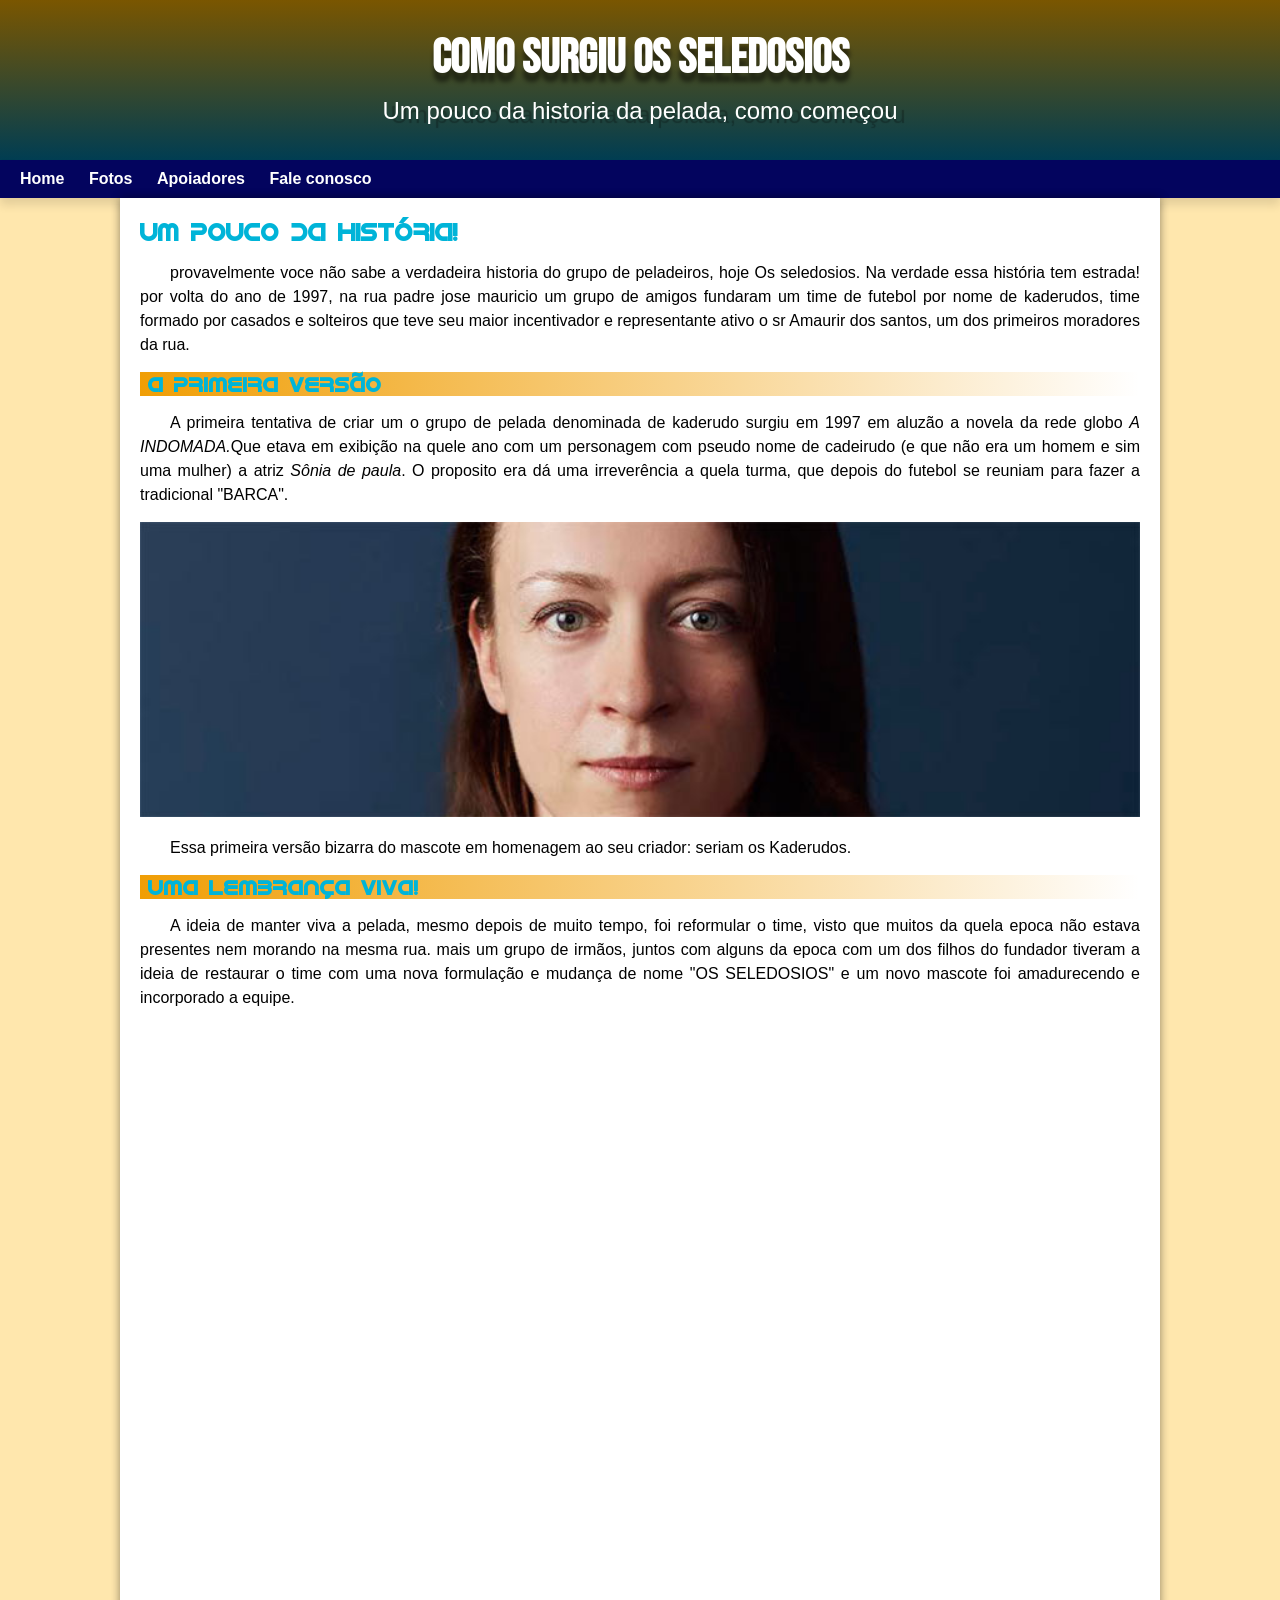
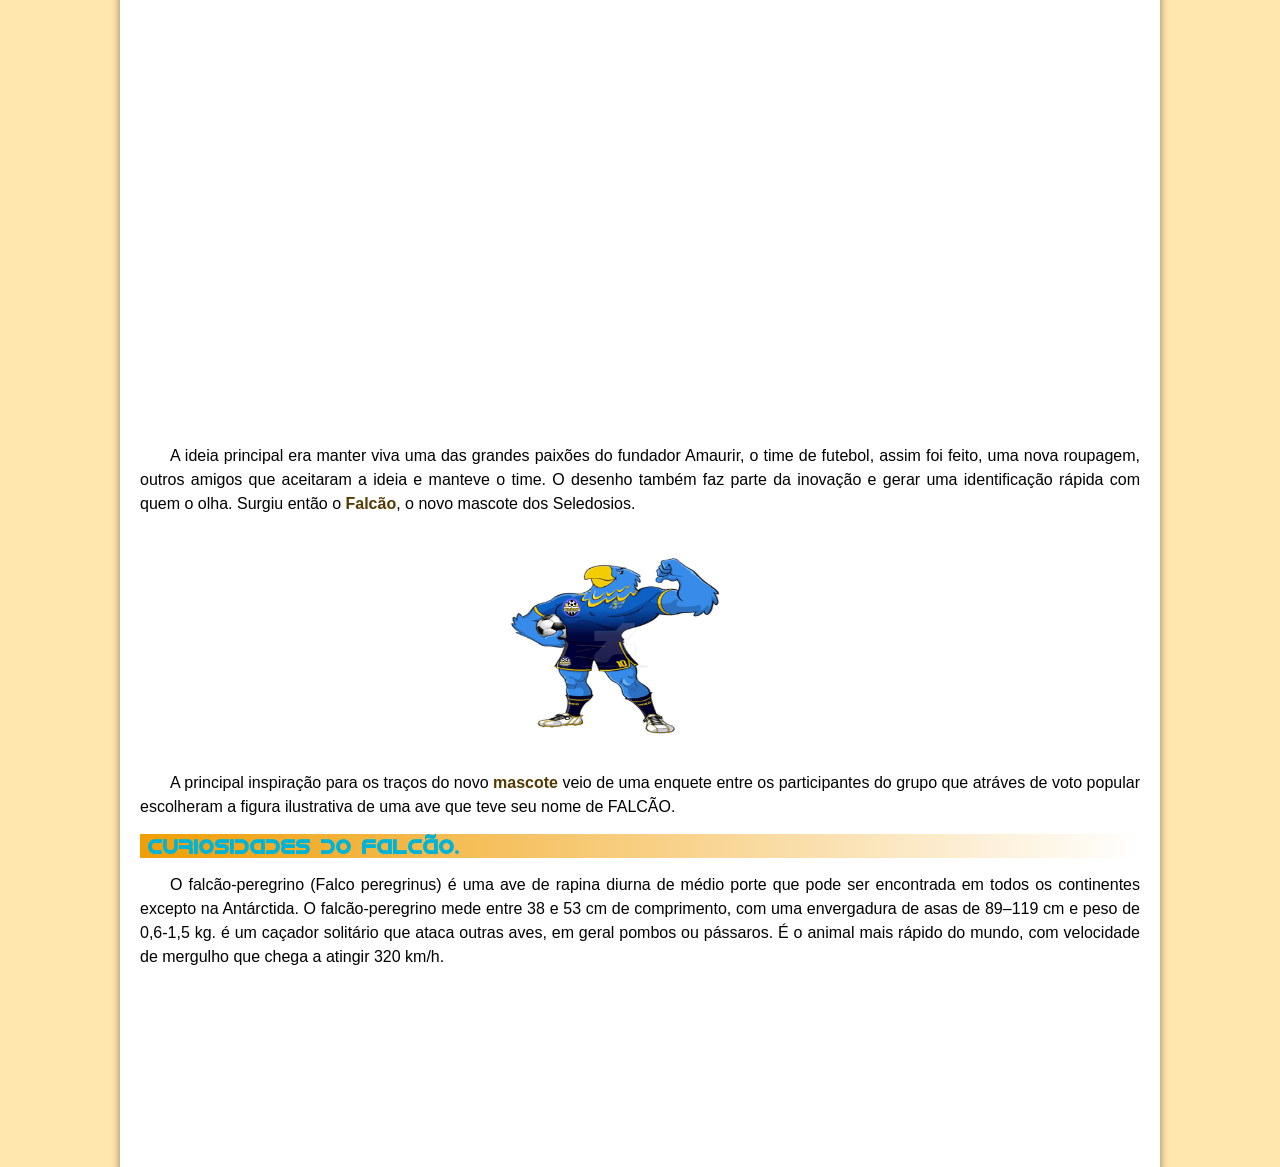
==== index.html @ 27843e2e "site auterado" ====
<!DOCTYPE html>
<html lang="pt-br">
<head> <!--CONFIGURAÇÃO DA PAGINA-->
    <meta charset="UTF-8">
    <meta http-equiv="X-UA-Compatible" content="IE=edge">
    <meta name="viewport" content="width=device-width, initial-scale=1.0">
    <title>Pelada Seledosio</title>
    <link rel="shortcut icon" href="imagens/mascote-ico (1).ico" type="image/x-icon">
    <link rel="stylesheet" href="estilo/style.css">
</head><!--fim-->

<body> <!--CORPO DO SISTE // CONTEUDO-->
    <header> <!--CABEÇALHO-->
        <h1>Como Surgiu os Seledosios</h1>
        <p>Um pouco da historia da pelada, como começou</p>
    </header> <!--FIM-->
    <nav> <!--MENU DE NAVEGAÇÃO-->
        <a href="#">Home</a>
        <a href="fotos.html">Fotos</a>
        <a href="apoiadores.html">Apoiadores</a>
        <a href="#">Fale conosco</a>
    </nav> <!--FIM-->

    <main> <!--CONTEUDO-->
        <article> <!--ARTIGOS-->
            <h1>
                Um pouco da História!
            </h1>

            <p>
                provavelmente voce não sabe a verdadeira historia do grupo de peladeiros, hoje  Os seledosios.
                Na verdade essa história tem estrada! por volta do ano de 1997, na rua padre jose mauricio
                um grupo de amigos fundaram um time de futebol por nome de kaderudos, time formado por casados e solteiros  que teve seu maior incentivador  e representante ativo
                o sr Amaurir dos santos, um dos primeiros moradores da rua.
            </p>

            
            <h2>A primeira versão</h2>
            
            <p>
                 A primeira tentativa de criar um o grupo de pelada denominada de kaderudo surgiu em 1997 em aluzão a novela da rede globo <em>A INDOMADA.</em>Que etava em exibição na quele ano com um personagem com pseudo nome de cadeirudo (e que não era um homem e sim uma mulher) a atriz <em>Sônia de paula</em>. O proposito era dá uma irreverência a quela turma, que depois do futebol se reuniam para fazer a tradicional "BARCA".    
            </p>
            

                <picture>
                    <source media="(max-width: 470px)" srcset="imagens/irina-blok-pq.jpg">
                    <img src="imagens/irina-blok.jpg" alt="primeiro mascotes do Android">
                <picture>
            
            <p>
                Essa primeira versão bizarra do mascote em homenagem ao seu criador: seriam os Kaderudos.
            </p>
            
            <h2>Uma lembrança viva!</h2>
            
            <p>
                A ideia de manter viva a pelada, mesmo depois de muito tempo, foi reformular o time, visto que muitos da quela epoca não estava presentes nem morando na mesma rua. mais um grupo de irmãos, juntos com alguns da epoca com um dos filhos do fundador tiveram a ideia de restaurar o time com uma nova formulação e mudança de nome "OS SELEDOSIOS" e um novo mascote foi amadurecendo e incorporado a equipe.
            </p>
            <div>
                <picture>
                    <source media="(max-width:470px)" srcset="imagens/seledosio-qnd.png">
                    <img src="imagens/teodosio-pq.jpg" alt="irina">
                </picture>
            </div>  
            
            <p>
                A ideia principal  era manter viva uma das grandes paixões do fundador Amaurir, o time de futebol, assim foi feito, uma nova roupagem, outros amigos que aceitaram a ideia e manteve o time. O desenho também faz parte da inovação e  gerar uma identificação rápida com quem o olha. Surgiu então o <strong>Falcão</strong>, o novo mascote dos Seledosios.
            </p>
            
            <img src="imagens/mascote-sele.png" class="pequena" alt="mascote-sele">
            
            <p>
                A principal inspiração para os traços do novo <strong>mascote</strong> veio de uma enquete entre os participantes do grupo que atráves de voto popular escolheram a figura ilustrativa de uma ave que teve seu nome de FALCÃO.
            </p> 
            <h2>Curiosidades do falcão.</h2>
            <p>
                O falcão-peregrino (Falco peregrinus) é uma ave de rapina diurna de médio porte que pode ser encontrada em todos os continentes excepto na Antárctida. 
                O falcão-peregrino mede entre 38 e 53 cm de comprimento, com uma envergadura de asas de 89–119 cm e peso de 0,6-1,5 kg. é um caçador solitário que ataca outras aves, em geral pombos ou pássaros. É o animal mais rápido do mundo, com velocidade de mergulho que chega a atingir 320 km/h. 
            </p>
            
            
            
            <iframe width="560" height="315" src="https://www.youtube.com/embed/T4va0UCrXNA" title="YouTube video player" frameborder="0" allow="accelerometer; autoplay; clipboard-write; encrypted-media; gyroscope; picture-in-picture" allowfullscreen></iframe>
             
            <aside>
            
                <h1>
                    Curiosidades do futebol
                </h1> 
                <h2>Bola feita com bexiga de boi</h2>
                <p>
                    A primeira bola de futebol foi feita de couro curtido (capotão), e a câmara de ar era uma <strong>bexiga de boi</strong>. Em 1958, a bexiga deu lugar à câmara de ar de borracha, mas, em dias chuvosos, as bolas encharcavam-se, chegando a pesar o dobro. Em 1994, as bolas começaram a ficar mais leves, graças à presença de polímeros. O <abbr title="polímero que forma um material sólido com textura similar à espuma">poliuretano</abbr> foi usado como revestimento e, nas camadas internas , empregou-se o <abbr title="resina termoplástica dura">poliestireno</abbr>, enquanto as câmaras eram de <abbr title="dispersão estável (emulsão) de micropartículas poliméricas em meio aquoso, e pode ser natural ou sintético.">látex</abbr>.  
                </p>
                <h2>Jogadores e seus apelidos.</h2>
                <ul>
                    <li><abbr title="chevrolet ">Luiz pereira</abbr></li>
                    <li><abbr title="Divino">Ademir da Guia</abbr></li>
                    <li><abbr title="Galinho de Quintino">Zico</abbr></li>
                    <li><abbr title="Animal">Edmundo</abbr></li>
                    <li><abbr title="Canhão da vila">Pepe</abbr></li>
                    <li><abbr title="Diamante negro">Leônidas</abbr></li>
                    <li><abbr title="Filho do vento">Euller</abbr></li>
                    <li><abbr title="Doutor">Socrátes</abbr></li>
                    <li><abbr title="Patada atomica">Rivelino</abbr></li>
                    <li><abbr title="Capetinha">Edilson</abbr></li>
                    
                </ul>
                <h2>Jogadores e suas jogadas geniais!</h2>
                <iframe width="560" height="315" src="https://www.youtube.com/embed/UegpIvWASQo" title="YouTube video player" frameborder="0" allow="accelerometer; autoplay; clipboard-write; encrypted-media; gyroscope; picture-in-picture" allowfullscreen></iframe>
                
               
                
                <p>
                    Acesse aqui o site <a href="https://www.torcedores.com/noticias/2020/06/10-jogadores-apelidos-inesqueciveis" target="_blak">torcedores.com</a> e conheça mais da historia dos melhores jogadores de todos os tempos do mundo futebolistico.
                </p>
            </aside>
            
            
                <p>
                    <strong>Então é isso! Espero que você tenha gostado do nosso artigo com essa curiosidade sobre o maior espetaculo da terra!.</strong>
                </p>  
        </article> <!--fim do artigo-->
    </main><!--fim do gonteudo-->
    <footer>
        <p>Site criado por: <a href="https://www.worldteotec.com/" target="`blak">World tec</a> para o <a href="http:/www.youtube.com/channel/UCQqxROdVNsPjUwVyfIh0mWg" target="_blak">canal world teo tec</a></p>
       
    </footer>
</body>
</html>
---- estilo/style.css ----
@charset "UTF-8";
@import url('https://fonts.googleapis.com/css2?family=Bebas+Neue&display=swap');
@font-face{
    font-family: 'Android';
    src:url('../fontes/idroid.otf') format('opentype');
    font-weight: normal;
}

:root{
    --cor0: #FFE7AD;
    --cor1: #f09e05;
    --cor2: #7A5600;
    --cor3: #523A00;
    --cor4: #00B4D8;
    --cor5: #003D52;
    --cor6: #03045E;

    --font-padrao: Arial, verdana, Helvetica, sans-serif;
    --font-destaque: 'Bebas neue', cursive;
    --font-android: 'Android', cursive;
}
   /* CONFIGURAÇÕES GLOBAIS*/
*{
    padding: 0;
    margin: 0;
}

body{
    background-color: var(--cor0);
    font-family: var(--font-padrao);
}

main p{
    margin: 15px 0px;
    text-align: justify;    
}
/* FIM DAS CONFIG.*/

/*config. header*/
header{
    background-image: linear-gradient(to bottom, var(--cor2), var(--cor5));
    min-height: 130px;
    text-align: center;
    padding-top: 30px;
   
}

header > h1{
    font-size: 3em;
    color:white;
    margin-bottom: 10px;
    font-family: var(--font-destaque);
    text-shadow:0px 9px 4px rgba(0, 0, 0, 0.473);
      
}
header >p{
    font-family: var(--font-padrao);
    color: white;
    font-size: 1.5em;
    max-width: 700px;
    padding-right: 10px;
    padding-left: 10px;
    margin: auto; 
    text-shadow:8px 4px 1px rgba(0, 0, 0, 0.274);
}

/* fim do header*/


/* CONFIG. MENU NAVEGAÇÃO*/
nav{
    background-color: var(--cor6);
    padding: 10px;
    box-shadow: 0px 7px 9px rgba(0, 0, 0, 0.11);

}

nav > a{
    color: white;
    padding: 10px;
    text-decoration: none;
    font-weight: bold;
    transition-duration:1s ;
}

nav > a:hover{
    background-color: var(--cor1);
    color: var(--cor5);
    border-radius: 10px;

}
/*fim do nav*/


/*CONFIG. MAIN*/
main{
    background-color: white;
    border-bottom-left-radius:10px ;
    border-bottom-right-radius:10px ;
    min-width: 260px;
    margin-bottom: 30px;
    padding: 20px;
    max-width: 1000px;
    margin: auto;
    box-shadow: 0px 0px 10px rgba(0, 0, 0, 0.438);
}

main  h1{
    color: var(--cor4);
    font-family: var(--font-android);
}

main h2{
    font-family: var(--font-android);
    color: var(--cor4);
    font-size: 1.3em;
    background-image: linear-gradient(to right, var(--cor1), transparent);
    text-indent: 8px;
}

main p{
    margin: 15px 0px;
    text-align: justify;
    text-indent: 30px;
    font-size: 1em;
    line-height: 1.5em;
}

main strong{
    color: var(--cor3);
    font-weight: bold;
    
}
main a{
    font-weight: bold;
    text-decoration: none;
    background-color: var(--cor1);
    color: var(--cor5);
}

main a:hover{
    text-decoration: underline;
    color: var(--cor3);
}
main img{
    width:100%
}

main img.pequena{
    max-width: 400px;
    display: block;
    margin: auto;
}
/*##### FIM DO MAIN  ####*/
footer{
    background-color: var(--cor4);
    color: white;
}
/* slider*/

.galeria{
    margin:auto;
    width: 400px;
    height: 400px;
    position: relative;
    overflow: hidden;
}
.foto{
    position: absolute;
    opacity: 0;
    animation-name: animacao;
    animation-duration:20s;
    animation-iteration-count:infinite ;
}
@keyframes animacao {
    25%{
       opacity: 1; 
       transform:scale(1.1,1.1);
    }
    50%{
        opacity: 0;
    }
}

.foto:nth-child(1){
    animation-delay: 0s;
}
.foto:nth-child(2){
    animation-delay: 5s;
}
.foto:nth-child(3){
    animation-delay: 10s;
}
.foto:nth-child(4){
    animation-delay: 15s;
}
.foto:nth-child(5){
    animation-delay: 20s;
}
.cards{
    width: 100%;
    display: block;
    background-color: #eeea;
    padding-bottom: 10px;  
}
.cards .container{
    display: grid;
    grid-template-columns:repeat(auto-fit, minmax(250px, 1fr));
    column-gap:30px;
    row-gap: 10px;
    padding:20px 30px;
    
}

.cards .container figure{
    padding: 10px;
    background-color: #fff;
    transition: .2s;
    cursor: pointer;
}
.cards .container figure:hover{
    box-shadow: 0px 0px 20px -5px rgba(0,0,0,.4);
    margin-top: -3px;
}
.fotos{
    padding: 10px;
    width: auto;
    height: 80px;
}

.cards .container figure img{
    width: 100%;
}

.cards .container figure figcaption{
    font-size: 1.5rem;
    color: #888;
    text-align: center;
    font-weight: bold;
    margin-top: 20px;
}

.cards .container figure p{
    text-align: center;
    font-size: 1.1rem;
    line-height:30px;
    color:#999 ;
    padding: 20px;
}

.cards .container figure:hover{
    box-shadow: 0px 0px 20px -5px rgba(0,0,0,.4);
    margin-top: -3px;
}

.cards .container figure a{
    display:block;
    width: 100px;
    min-width: 100px;
    margin: 15px auto;
    color: #666;
    font-weight: bold;
    background-image: linear-gradient(-10deg, #ddd, #fff,#ddd);
    padding:10px 15px;
    text-align: center;
    border-radius: 30px;
    text-decoration: none;
    border: .5px solid #ddd;
}
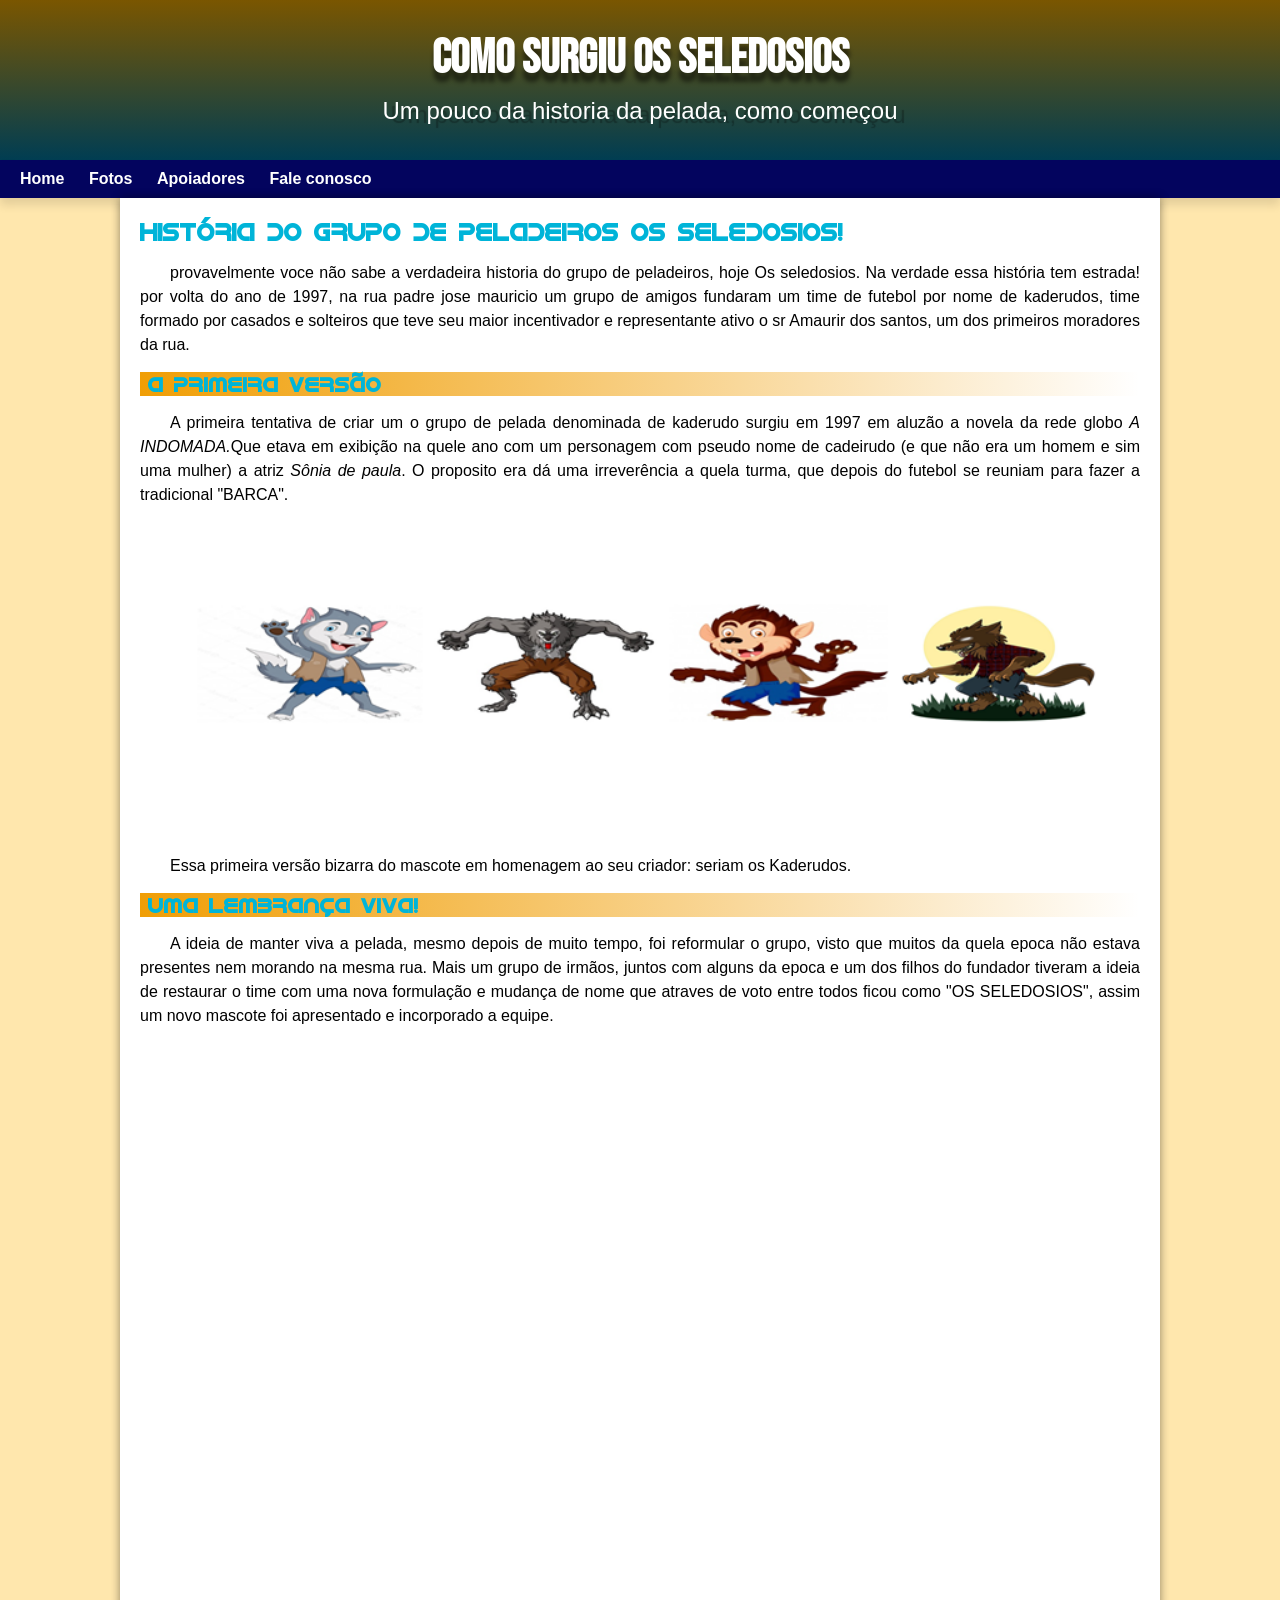
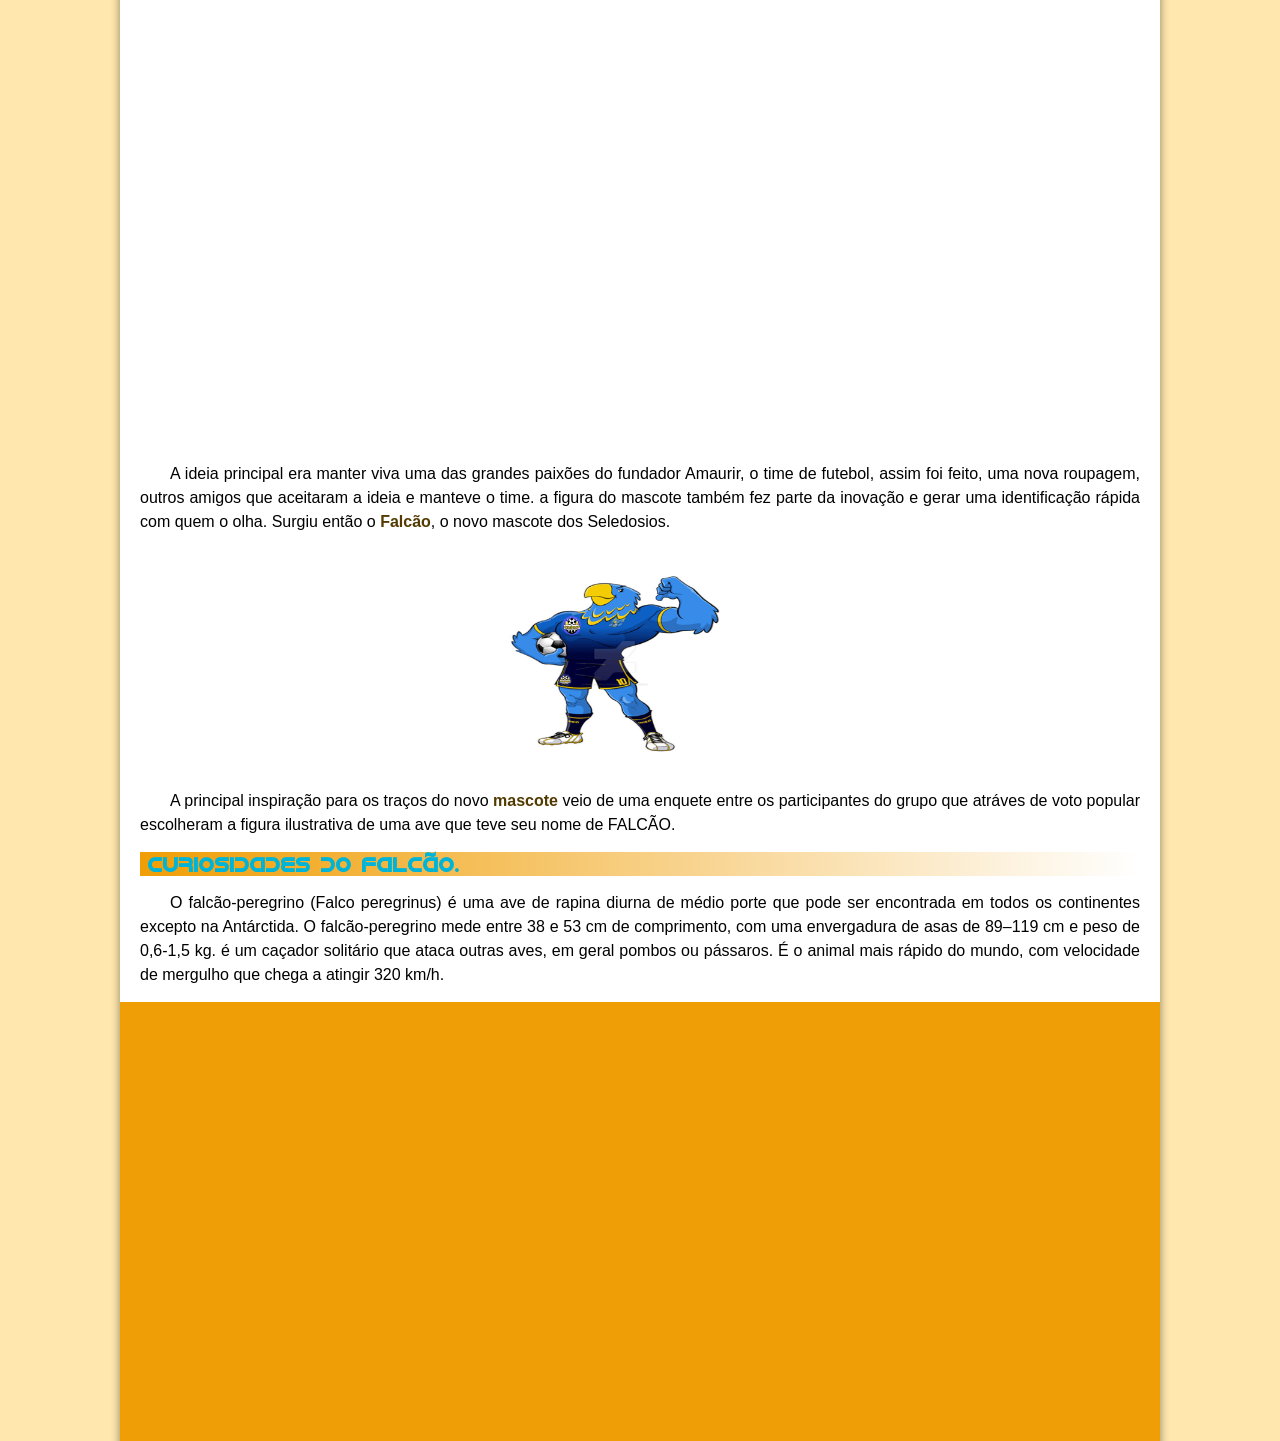
==== commit 86f3b654: "site alterado" ====
--- a/index.html
+++ b/index.html
@@ -24,7 +24,7 @@
     <main> <!--CONTEUDO-->
         <article> <!--ARTIGOS-->
             <h1>
-                Um pouco da História!
+                História do grupo de peladeiros os seledosios!
             </h1>
 
             <p>
@@ -43,8 +43,8 @@
             
 
                 <picture>
-                    <source media="(max-width: 470px)" srcset="imagens/irina-blok-pq.jpg">
-                    <img src="imagens/irina-blok.jpg" alt="primeiro mascotes do Android">
+                    <source media="(max-width: 600px)" srcset="imagens/mascote430x500-pgn.png">
+                    <img src="imagens/mascote.png" alt="primeiro mascotes caderudo">
                 <picture>
             
             <p>
@@ -54,17 +54,17 @@
             <h2>Uma lembrança viva!</h2>
             
             <p>
-                A ideia de manter viva a pelada, mesmo depois de muito tempo, foi reformular o time, visto que muitos da quela epoca não estava presentes nem morando na mesma rua. mais um grupo de irmãos, juntos com alguns da epoca com um dos filhos do fundador tiveram a ideia de restaurar o time com uma nova formulação e mudança de nome "OS SELEDOSIOS" e um novo mascote foi amadurecendo e incorporado a equipe.
+                A ideia de manter viva a pelada, mesmo depois de muito tempo, foi reformular o grupo, visto que muitos da quela epoca não estava presentes nem morando na mesma rua. Mais um grupo de irmãos, juntos com alguns da epoca e um dos filhos do fundador tiveram a ideia de restaurar o time com uma nova formulação e mudança de nome que atraves de voto entre todos ficou como "OS SELEDOSIOS", assim um novo mascote foi apresentado e incorporado a equipe.
             </p>
             <div>
                 <picture>
                     <source media="(max-width:470px)" srcset="imagens/seledosio-qnd.png">
-                    <img src="imagens/teodosio-pq.jpg" alt="irina">
+                    <img src="imagens/seledosio-pq.jpg" alt="irina">
                 </picture>
             </div>  
             
             <p>
-                A ideia principal  era manter viva uma das grandes paixões do fundador Amaurir, o time de futebol, assim foi feito, uma nova roupagem, outros amigos que aceitaram a ideia e manteve o time. O desenho também faz parte da inovação e  gerar uma identificação rápida com quem o olha. Surgiu então o <strong>Falcão</strong>, o novo mascote dos Seledosios.
+                A ideia principal  era manter viva uma das grandes paixões do fundador Amaurir, o time de futebol, assim foi feito, uma nova roupagem, outros amigos que aceitaram a ideia e manteve o time. a figura do mascote também fez parte da inovação e  gerar uma identificação rápida com quem o olha. Surgiu então o <strong>Falcão</strong>, o novo mascote dos Seledosios.
             </p>
             
             <img src="imagens/mascote-sele.png" class="pequena" alt="mascote-sele">
@@ -80,7 +80,9 @@
             
             
             
-            <iframe width="560" height="315" src="https://www.youtube.com/embed/T4va0UCrXNA" title="YouTube video player" frameborder="0" allow="accelerometer; autoplay; clipboard-write; encrypted-media; gyroscope; picture-in-picture" allowfullscreen></iframe>
+            <div class="video">
+                <iframe width="560" height="315" src="https://www.youtube.com/embed/T4va0UCrXNA" title="YouTube video player" frameborder="0" allow="accelerometer; autoplay; clipboard-write; encrypted-media; gyroscope; picture-in-picture" allowfullscreen></iframe>
+            </div>
              
             <aside>
             
--- a/estilo/style.css
+++ b/estilo/style.css
@@ -151,10 +151,56 @@
     display: block;
     margin: auto;
 }
+div.video{
+    background-color: var(--cor1);
+    padding: 20px;
+    padding-bottom: 56.5%;
+    position: relative;margin: 0px -20px 30px -20px;
+    
+}
+
+div.video iframe{
+    position: absolute;
+    top: 5%;
+    left:5%;
+    width: 90%;
+    height: 90%;
+}
 /*##### FIM DO MAIN  ####*/
+aside{
+    background-color: var(--cor2);
+    padding: 10px;
+    border-radius: 10px;
+    box-shadow: 3px 3px 8px rgba(0, 0, 0, 0.500);
+}
+aside h3{
+    background-color: var(--cor4);
+    color: white;
+    padding: 10px;
+    margin: -10px -10px 0px 0px;   
+}
+aside ul{
+    list-style-type: '\2714\00a0\00a0';
+    list-style-position: inside;
+    columns: 2;
+}
 footer{
     background-color: var(--cor4);
     color: white;
+    text-align: center;
+    font-size: 1em;
+    padding: 5px;
+
+}
+
+footer a{
+    color: white;
+    font-weight: bolder;
+    text-decoration: none;
+}
+footer a:hover{
+    text-decoration: underline;
+    color: var(--cor5);   
 }
 /* slider*/
 
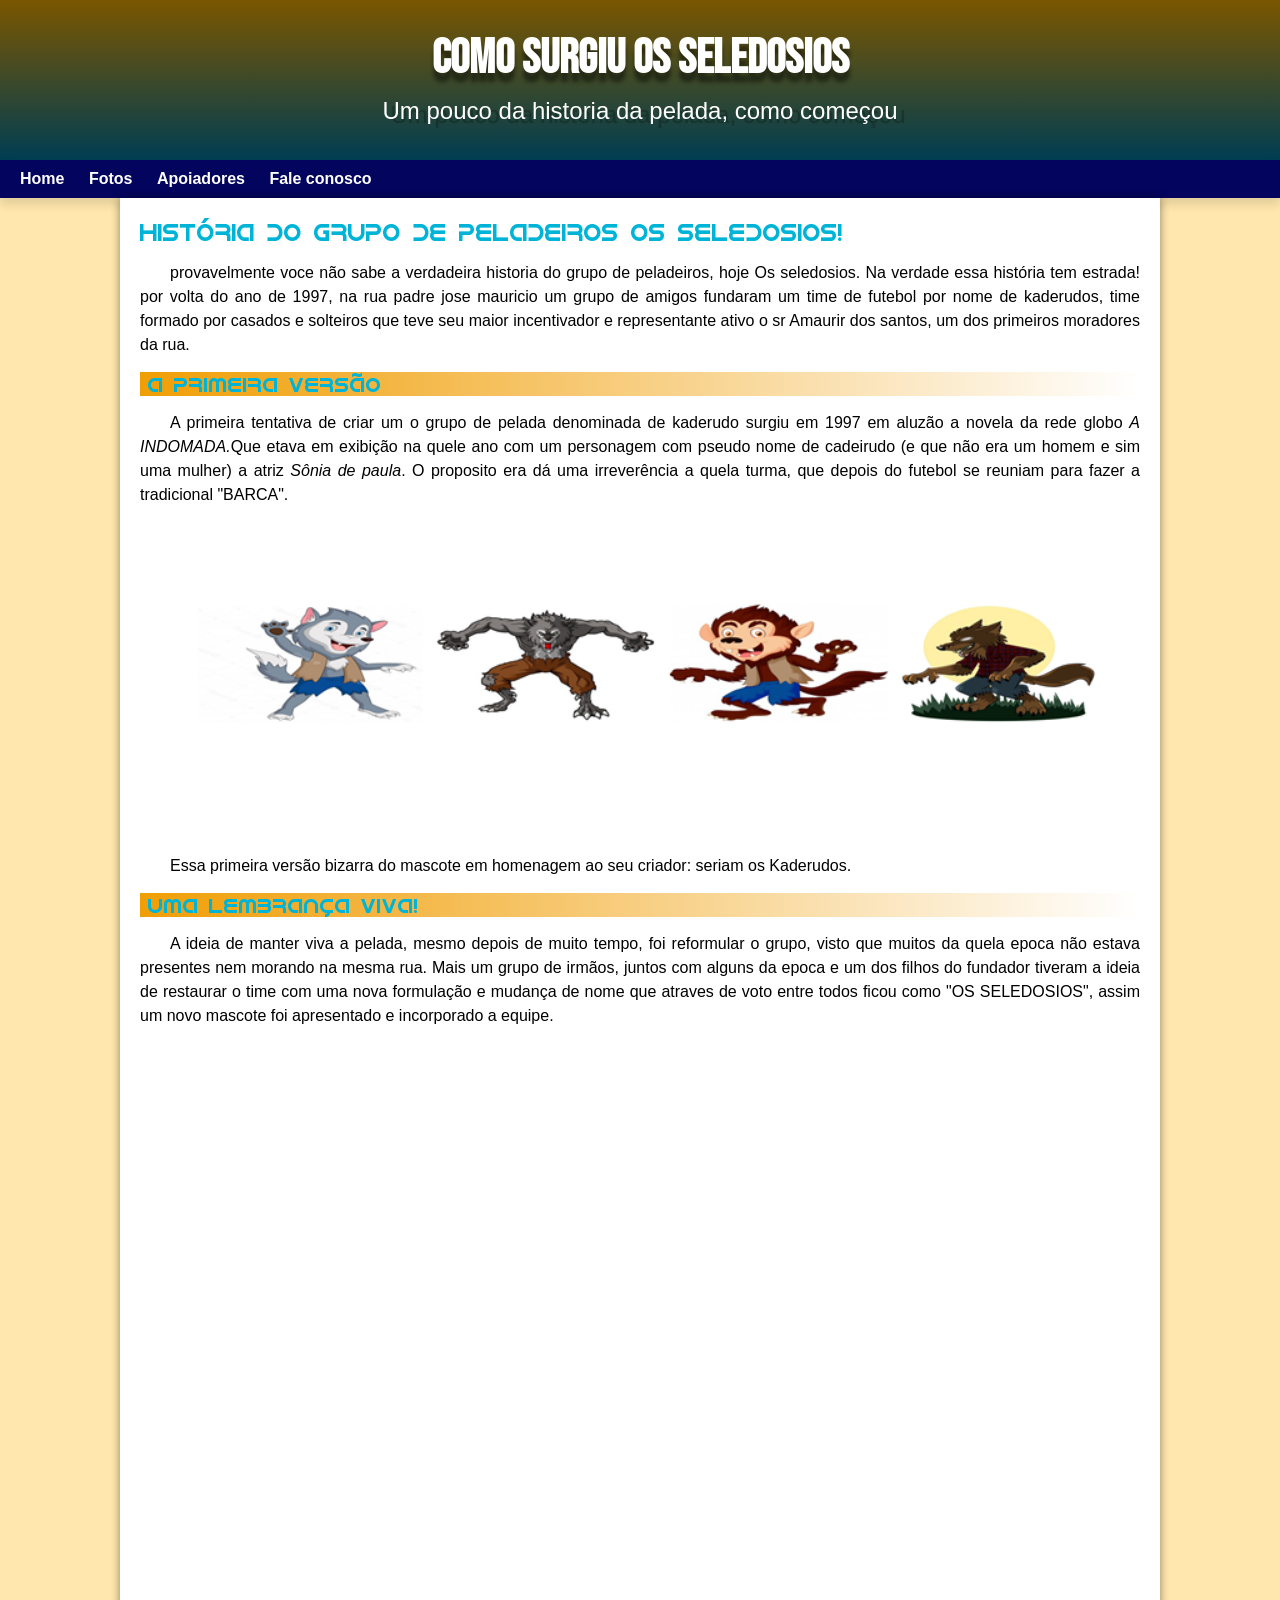
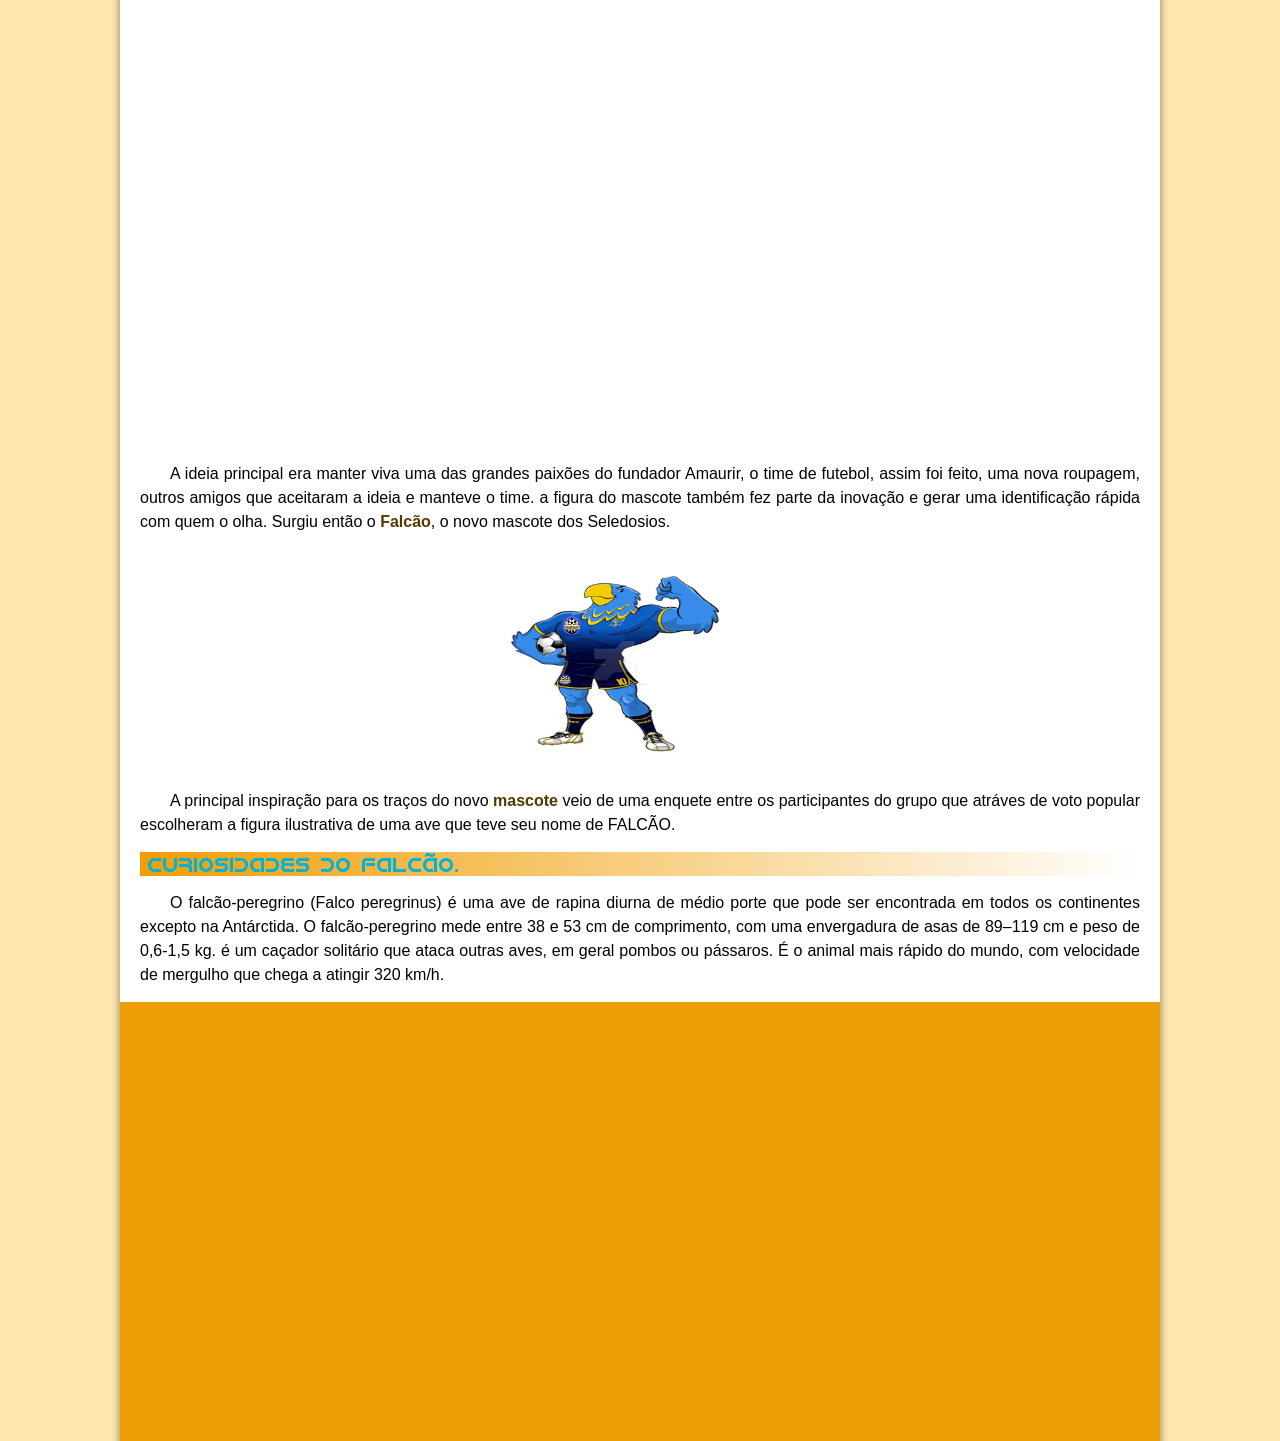
==== commit 5c3ccc2c: "site alterado" ====
--- a/index.html
+++ b/index.html
@@ -58,7 +58,7 @@
             </p>
             <div>
                 <picture>
-                    <source media="(max-width:470px)" srcset="imagens/seledosio-qnd.png">
+                    <source media="(max-width:600px)" srcset="imagens/seledosio-qnd.png">
                     <img src="imagens/seledosio-pq.jpg" alt="irina">
                 </picture>
             </div>  
@@ -108,7 +108,10 @@
                     
                 </ul>
                 <h2>Jogadores e suas jogadas geniais!</h2>
-                <iframe width="560" height="315" src="https://www.youtube.com/embed/UegpIvWASQo" title="YouTube video player" frameborder="0" allow="accelerometer; autoplay; clipboard-write; encrypted-media; gyroscope; picture-in-picture" allowfullscreen></iframe>
+
+                <div>
+                    <iframe width="560" height="315" src="https://www.youtube.com/embed/UegpIvWASQo" title="YouTube video player" frameborder="0" allow="accelerometer; autoplay; clipboard-write; encrypted-media; gyroscope; picture-in-picture" allowfullscreen></iframe>
+                </div>
                 
                
                 
--- a/estilo/style.css
+++ b/estilo/style.css
@@ -108,10 +108,13 @@
 main  h1{
     color: var(--cor4);
     font-family: var(--font-android);
+    font-weight: normal;
+
 }
 
 main h2{
     font-family: var(--font-android);
+    font-weight: normal;
     color: var(--cor4);
     font-size: 1.3em;
     background-image: linear-gradient(to right, var(--cor1), transparent);
@@ -155,7 +158,8 @@
     background-color: var(--cor1);
     padding: 20px;
     padding-bottom: 56.5%;
-    position: relative;margin: 0px -20px 30px -20px;
+    position: relative;
+    margin: 0px -20px 30px -20px;
     
 }
 
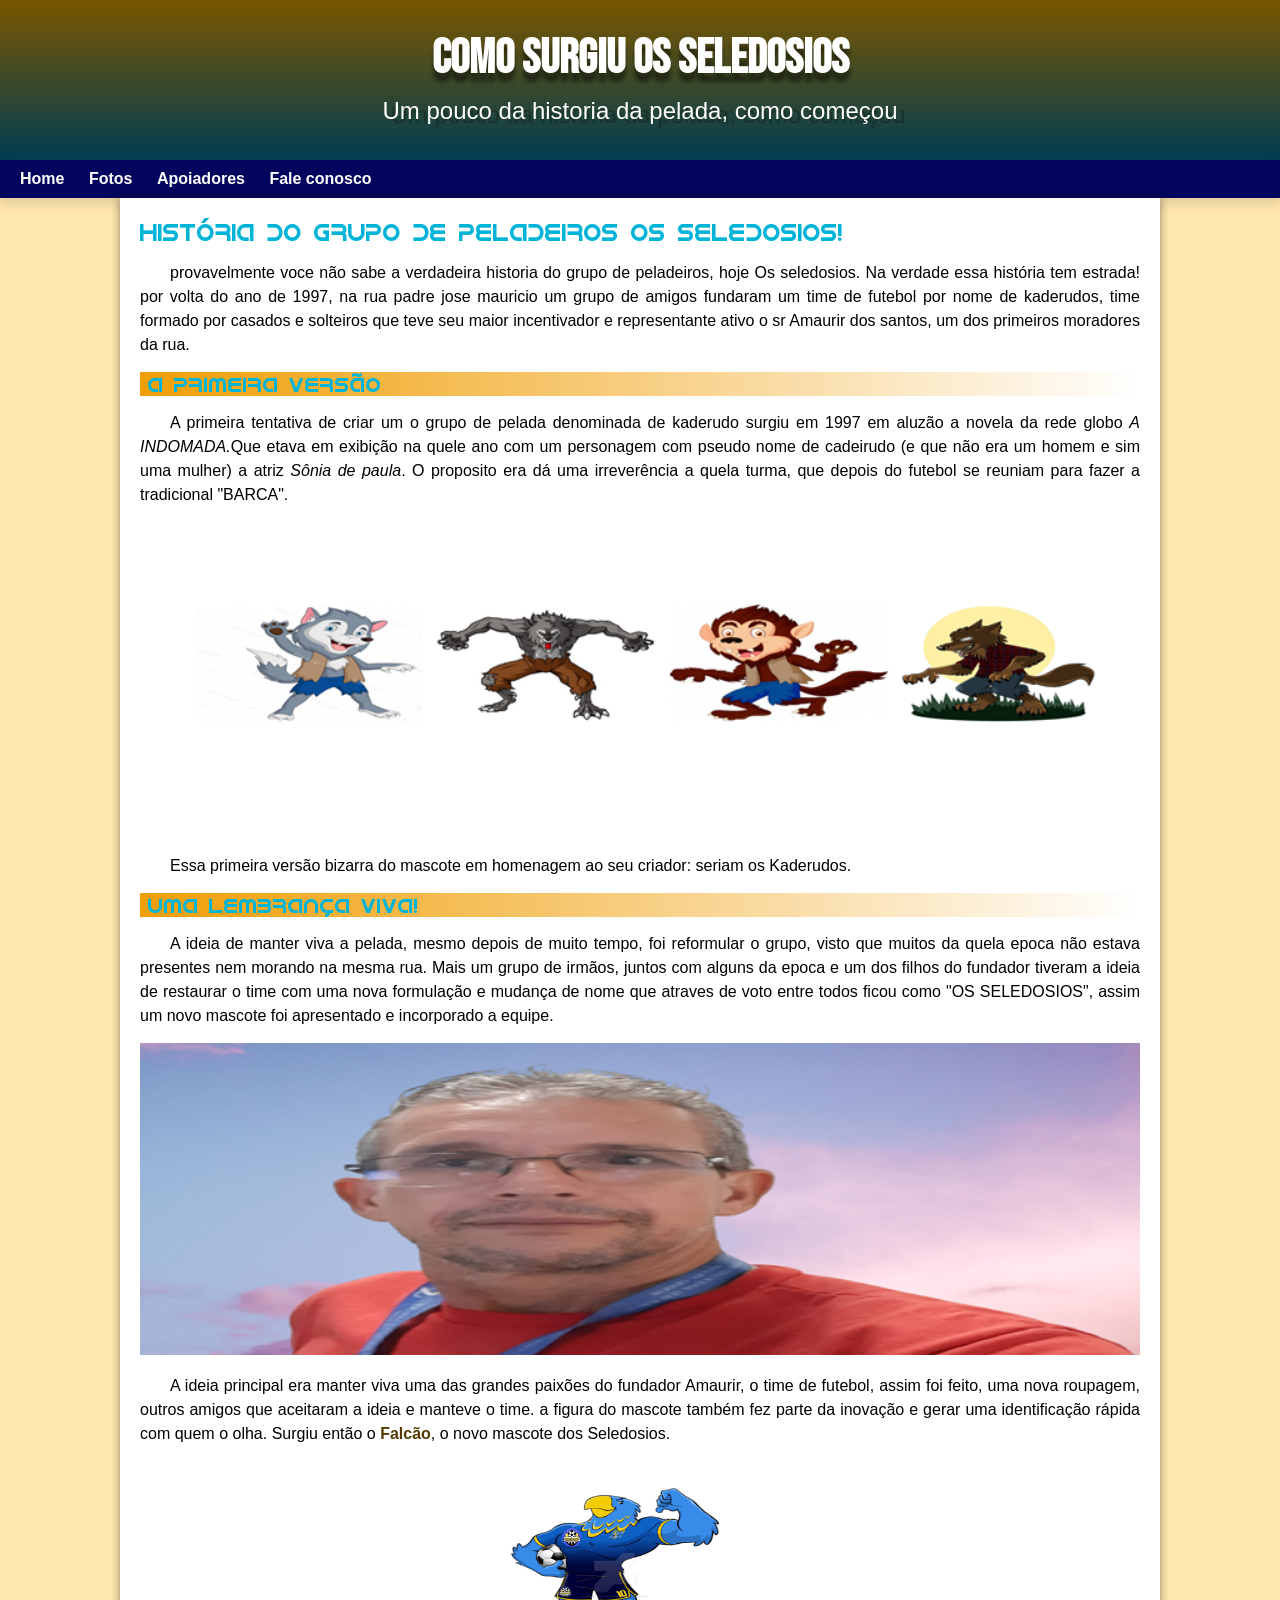
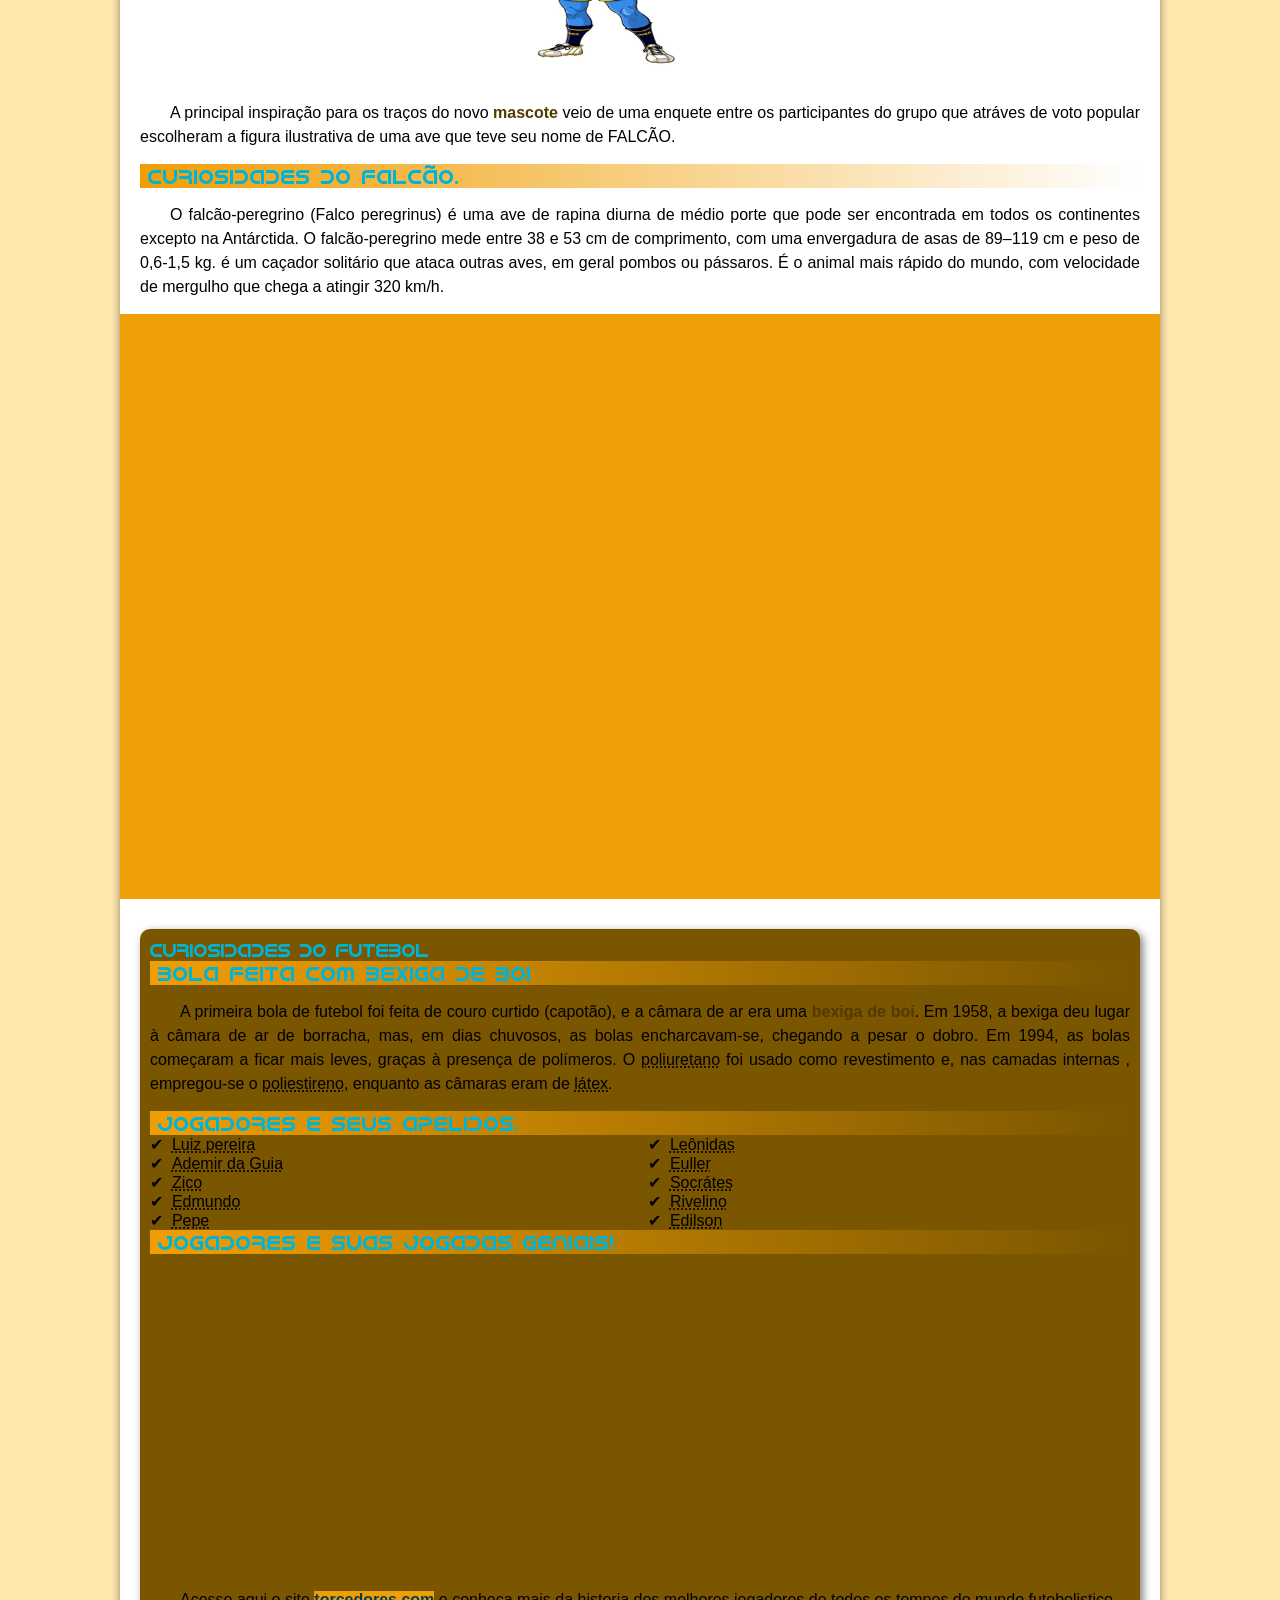
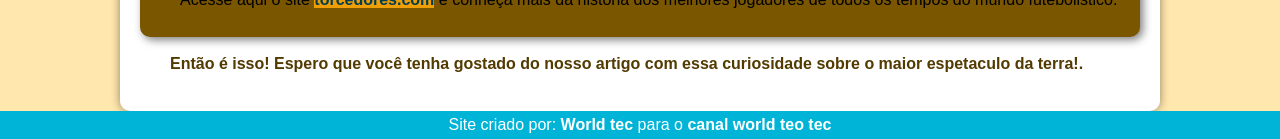
==== commit d34c3856: "site alterado" ====
--- a/index.html
+++ b/index.html
@@ -58,8 +58,8 @@
             </p>
             <div>
                 <picture>
-                    <source media="(max-width:600px)" srcset="imagens/seledosio-qnd.png">
-                    <img src="imagens/seledosio-pq.jpg" alt="irina">
+                    <source media="(max-width:600px)" srcset="imagens/teo-400x400.jpg">
+                    <img src="imagens/teo-800x250.png" alt="irina">
                 </picture>
             </div>  
             
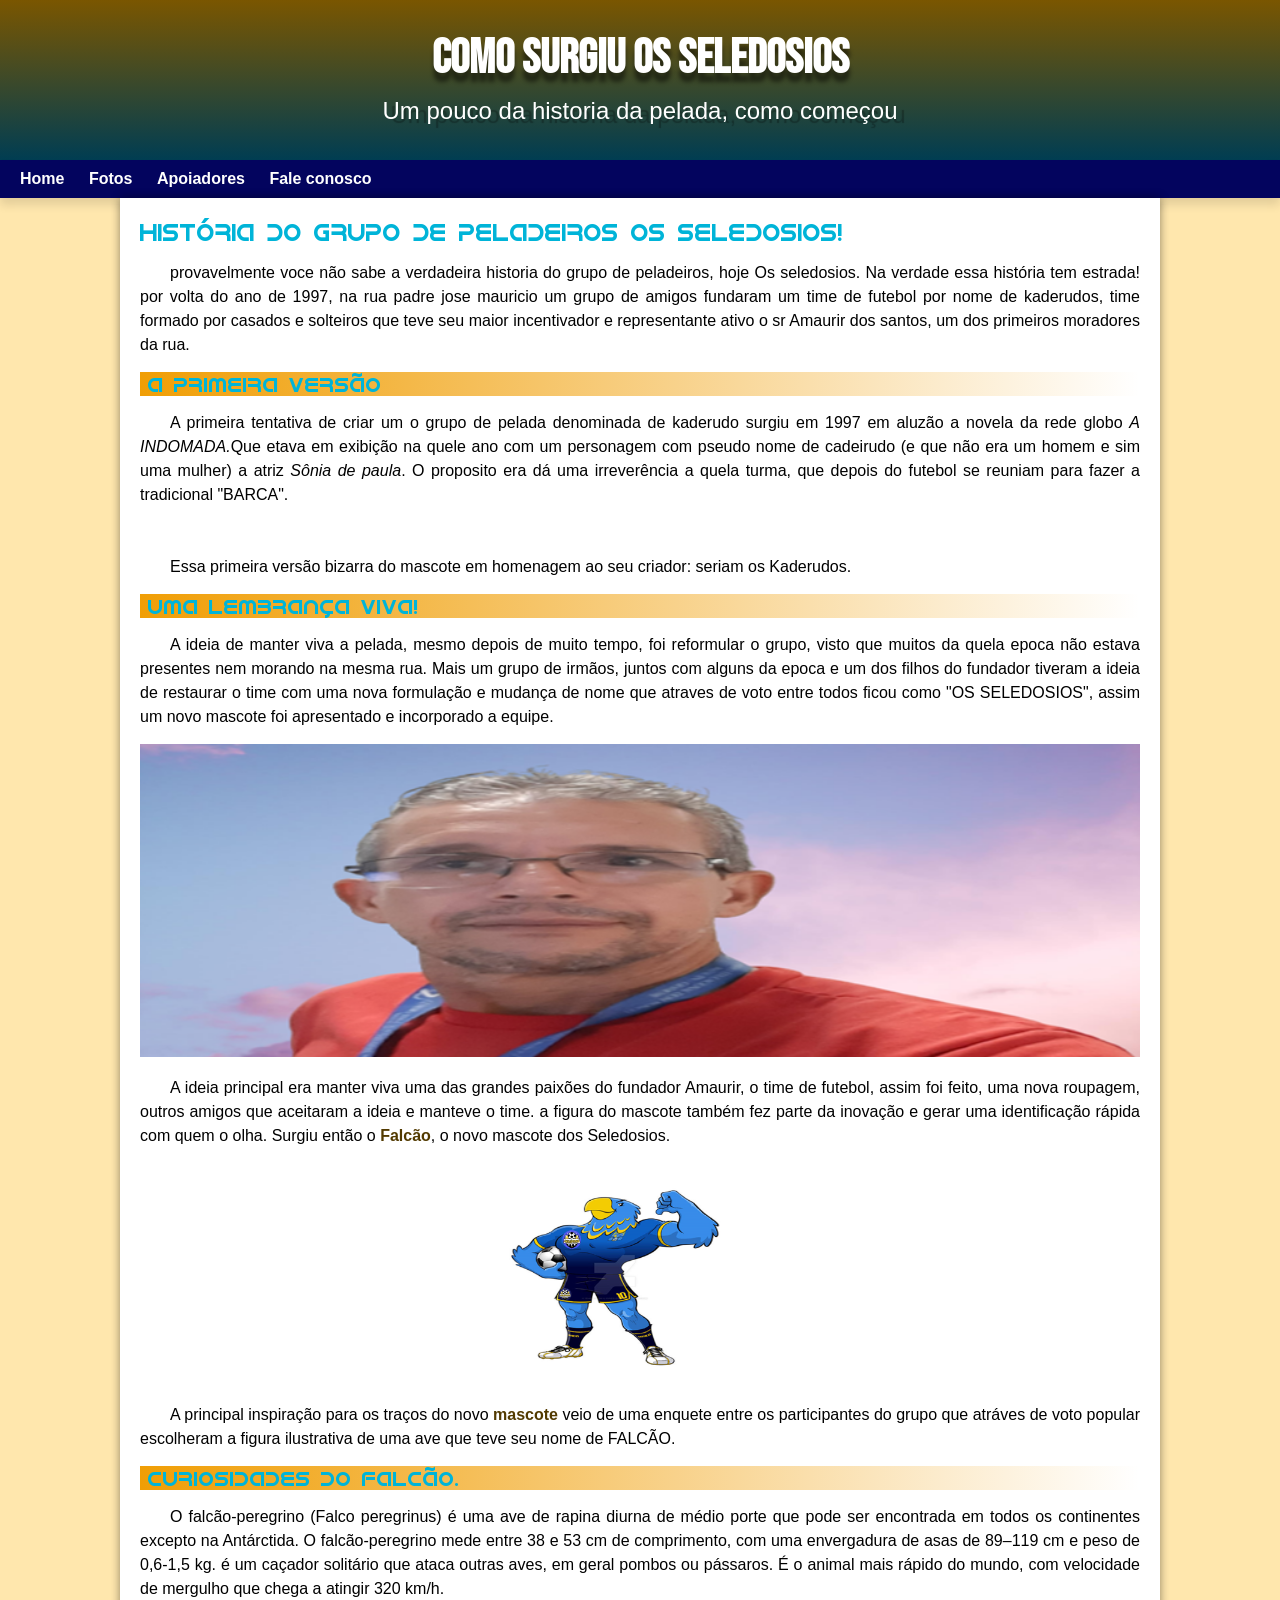
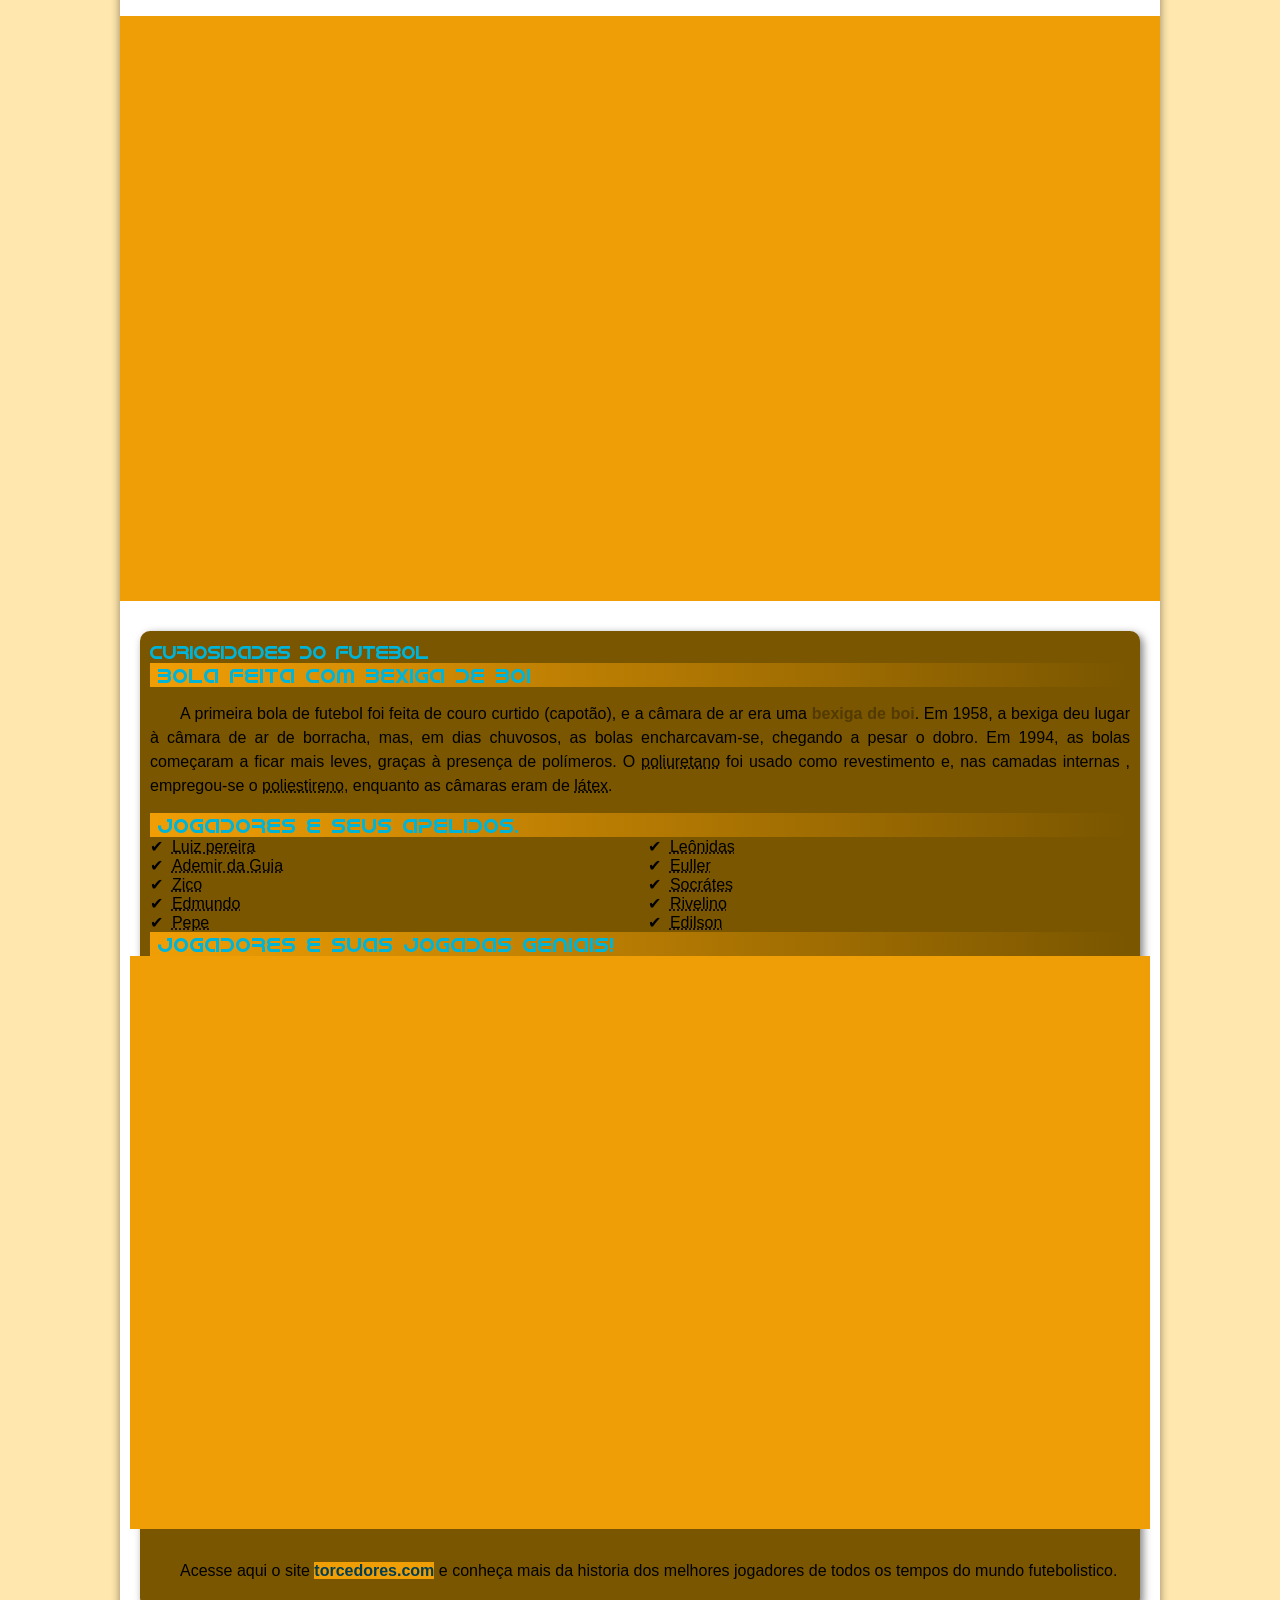
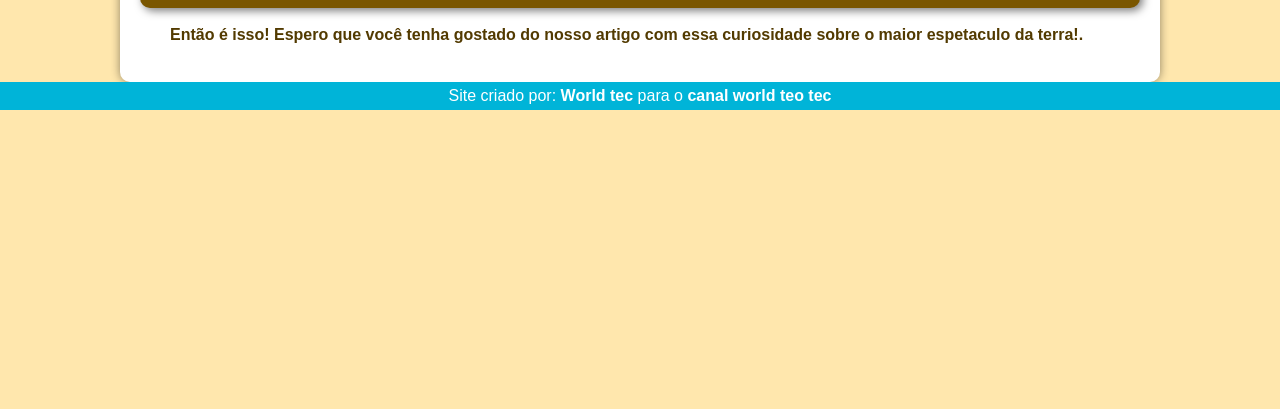
==== commit 127fa5bb: "site modificado" ====
--- a/index.html
+++ b/index.html
@@ -109,7 +109,7 @@
                 </ul>
                 <h2>Jogadores e suas jogadas geniais!</h2>
 
-                <div>
+                <div class="video">
                     <iframe width="560" height="315" src="https://www.youtube.com/embed/UegpIvWASQo" title="YouTube video player" frameborder="0" allow="accelerometer; autoplay; clipboard-write; encrypted-media; gyroscope; picture-in-picture" allowfullscreen></iframe>
                 </div>
                 
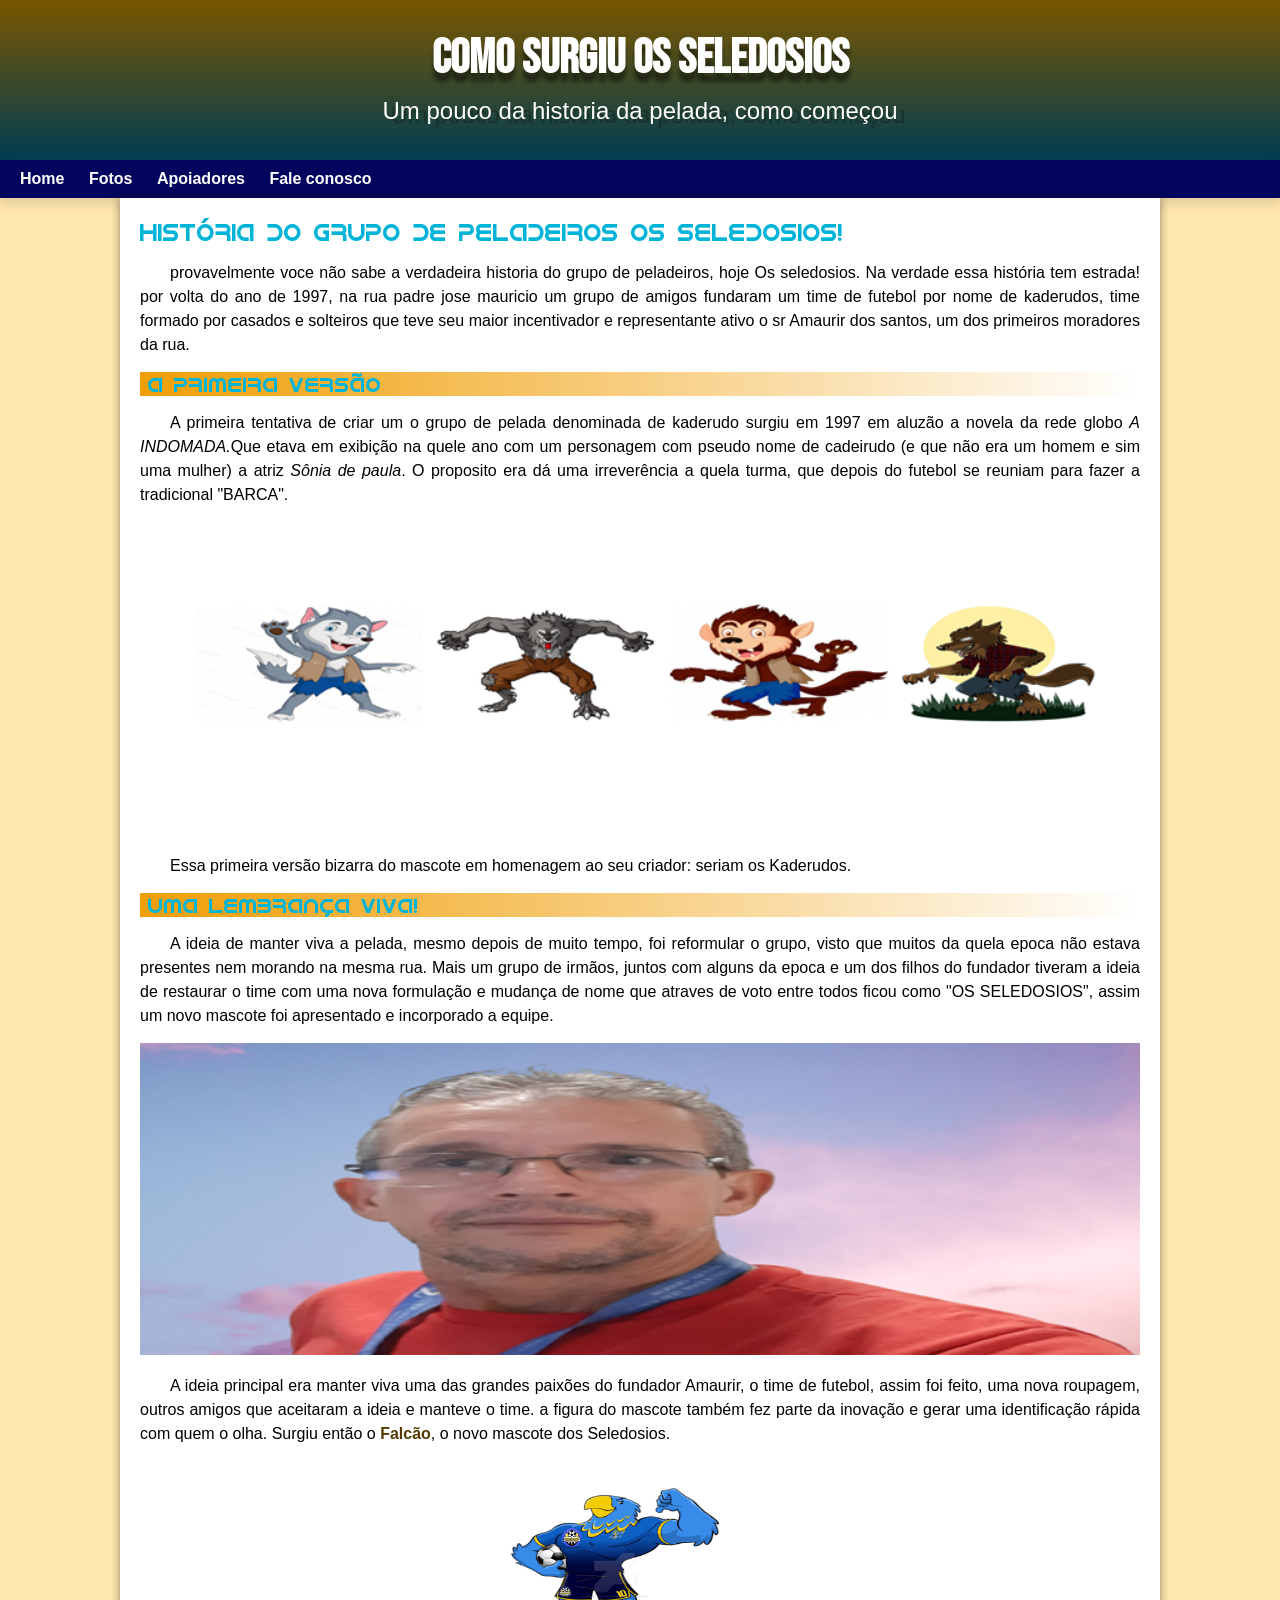
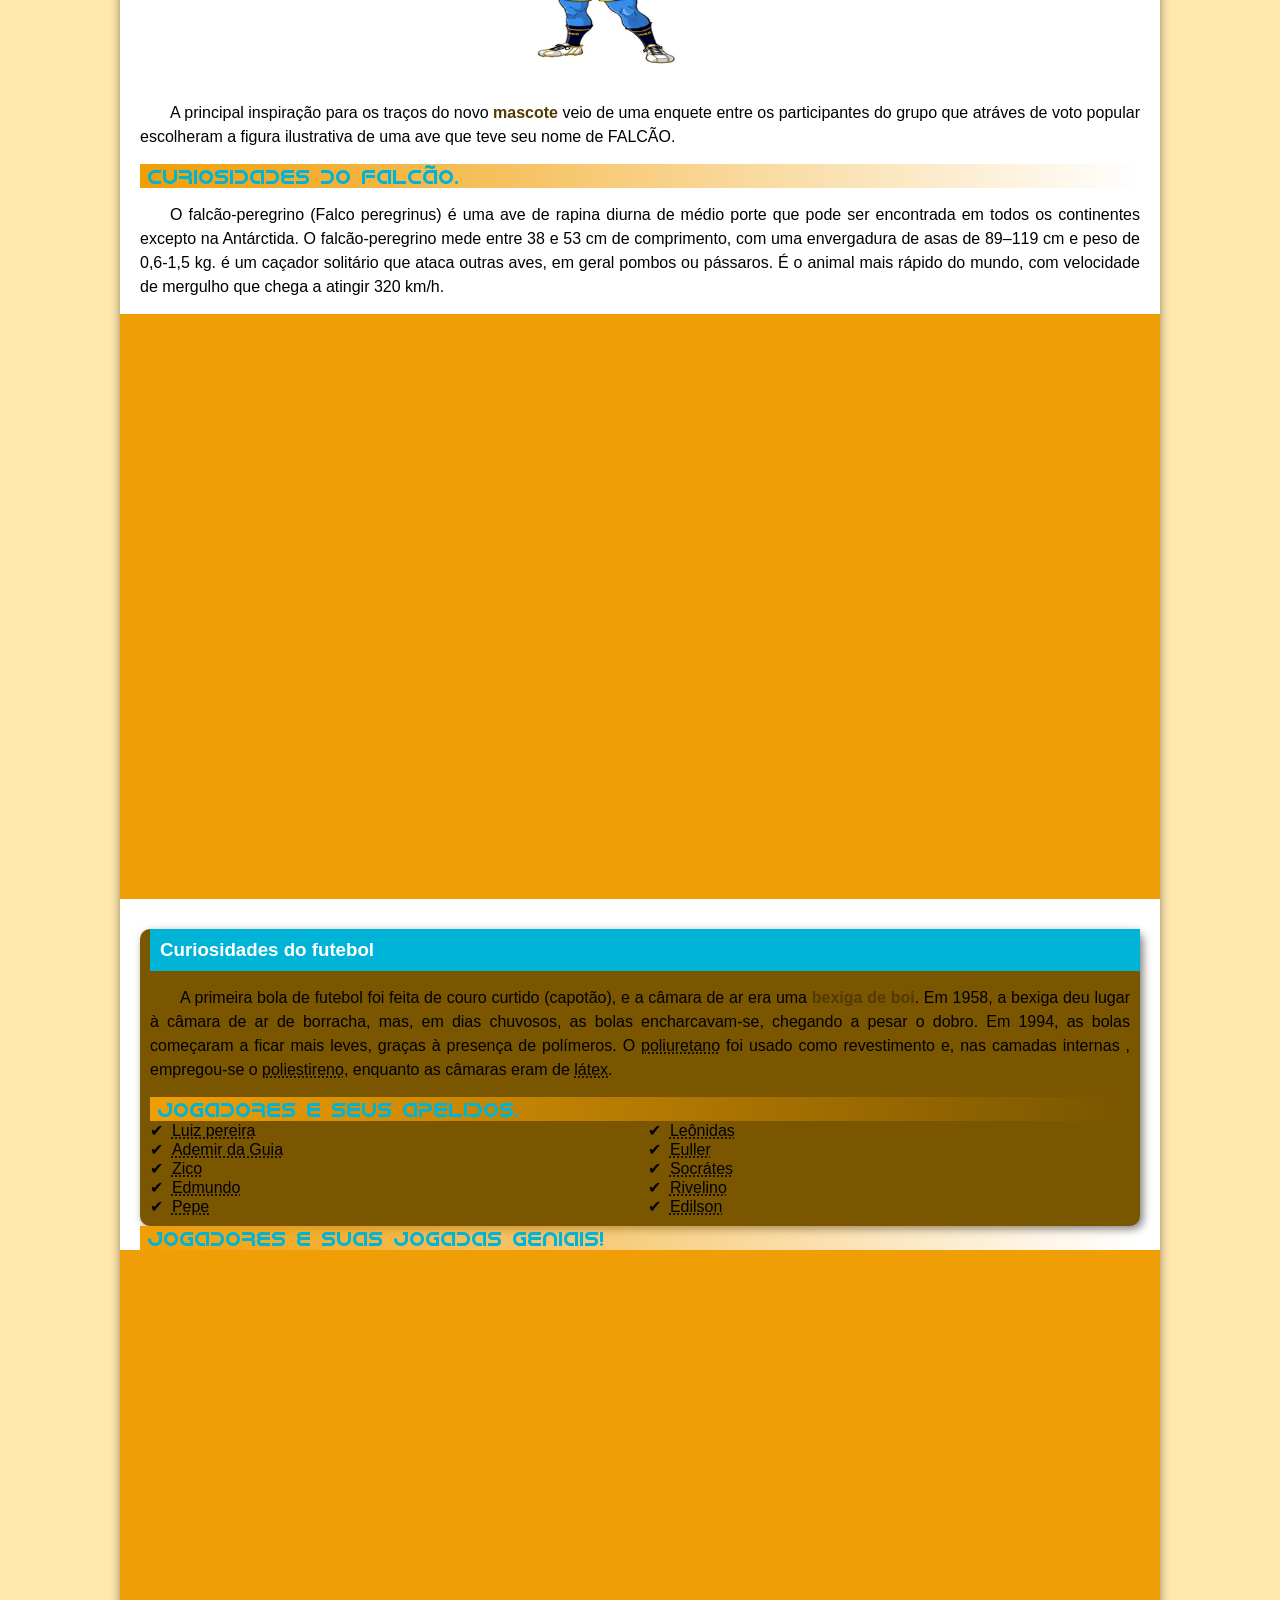
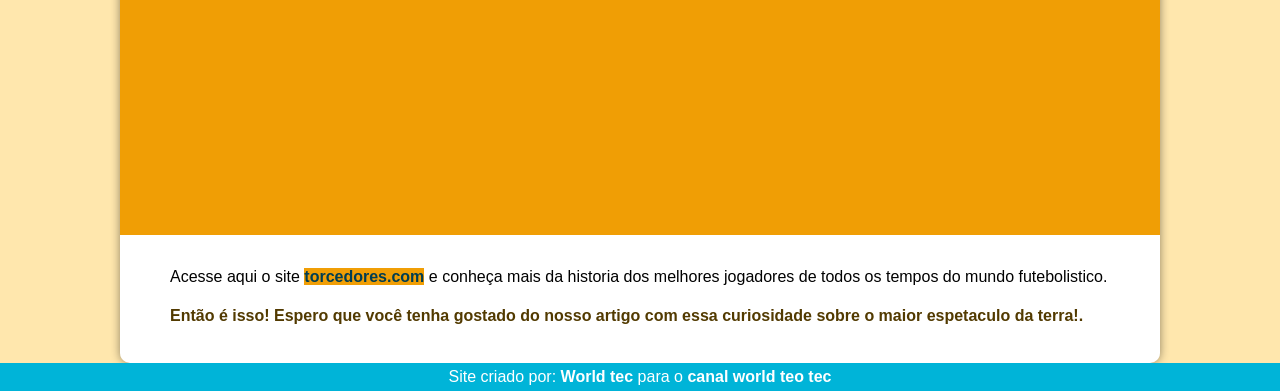
==== commit 136d684f: "site alterado" ====
--- a/index.html
+++ b/index.html
@@ -86,10 +86,10 @@
              
             <aside>
             
-                <h1>
+                <h3>
                     Curiosidades do futebol
-                </h1> 
-                <h2>Bola feita com bexiga de boi</h2>
+                </h3> 
+                
                 <p>
                     A primeira bola de futebol foi feita de couro curtido (capotão), e a câmara de ar era uma <strong>bexiga de boi</strong>. Em 1958, a bexiga deu lugar à câmara de ar de borracha, mas, em dias chuvosos, as bolas encharcavam-se, chegando a pesar o dobro. Em 1994, as bolas começaram a ficar mais leves, graças à presença de polímeros. O <abbr title="polímero que forma um material sólido com textura similar à espuma">poliuretano</abbr> foi usado como revestimento e, nas camadas internas , empregou-se o <abbr title="resina termoplástica dura">poliestireno</abbr>, enquanto as câmaras eram de <abbr title="dispersão estável (emulsão) de micropartículas poliméricas em meio aquoso, e pode ser natural ou sintético.">látex</abbr>.  
                 </p>
@@ -107,6 +107,7 @@
                     <li><abbr title="Capetinha">Edilson</abbr></li>
                     
                 </ul>
+            </aside>
                 <h2>Jogadores e suas jogadas geniais!</h2>
 
                 <div class="video">
@@ -118,7 +119,7 @@
                 <p>
                     Acesse aqui o site <a href="https://www.torcedores.com/noticias/2020/06/10-jogadores-apelidos-inesqueciveis" target="_blak">torcedores.com</a> e conheça mais da historia dos melhores jogadores de todos os tempos do mundo futebolistico.
                 </p>
-            </aside>
+            
             
             
                 <p>
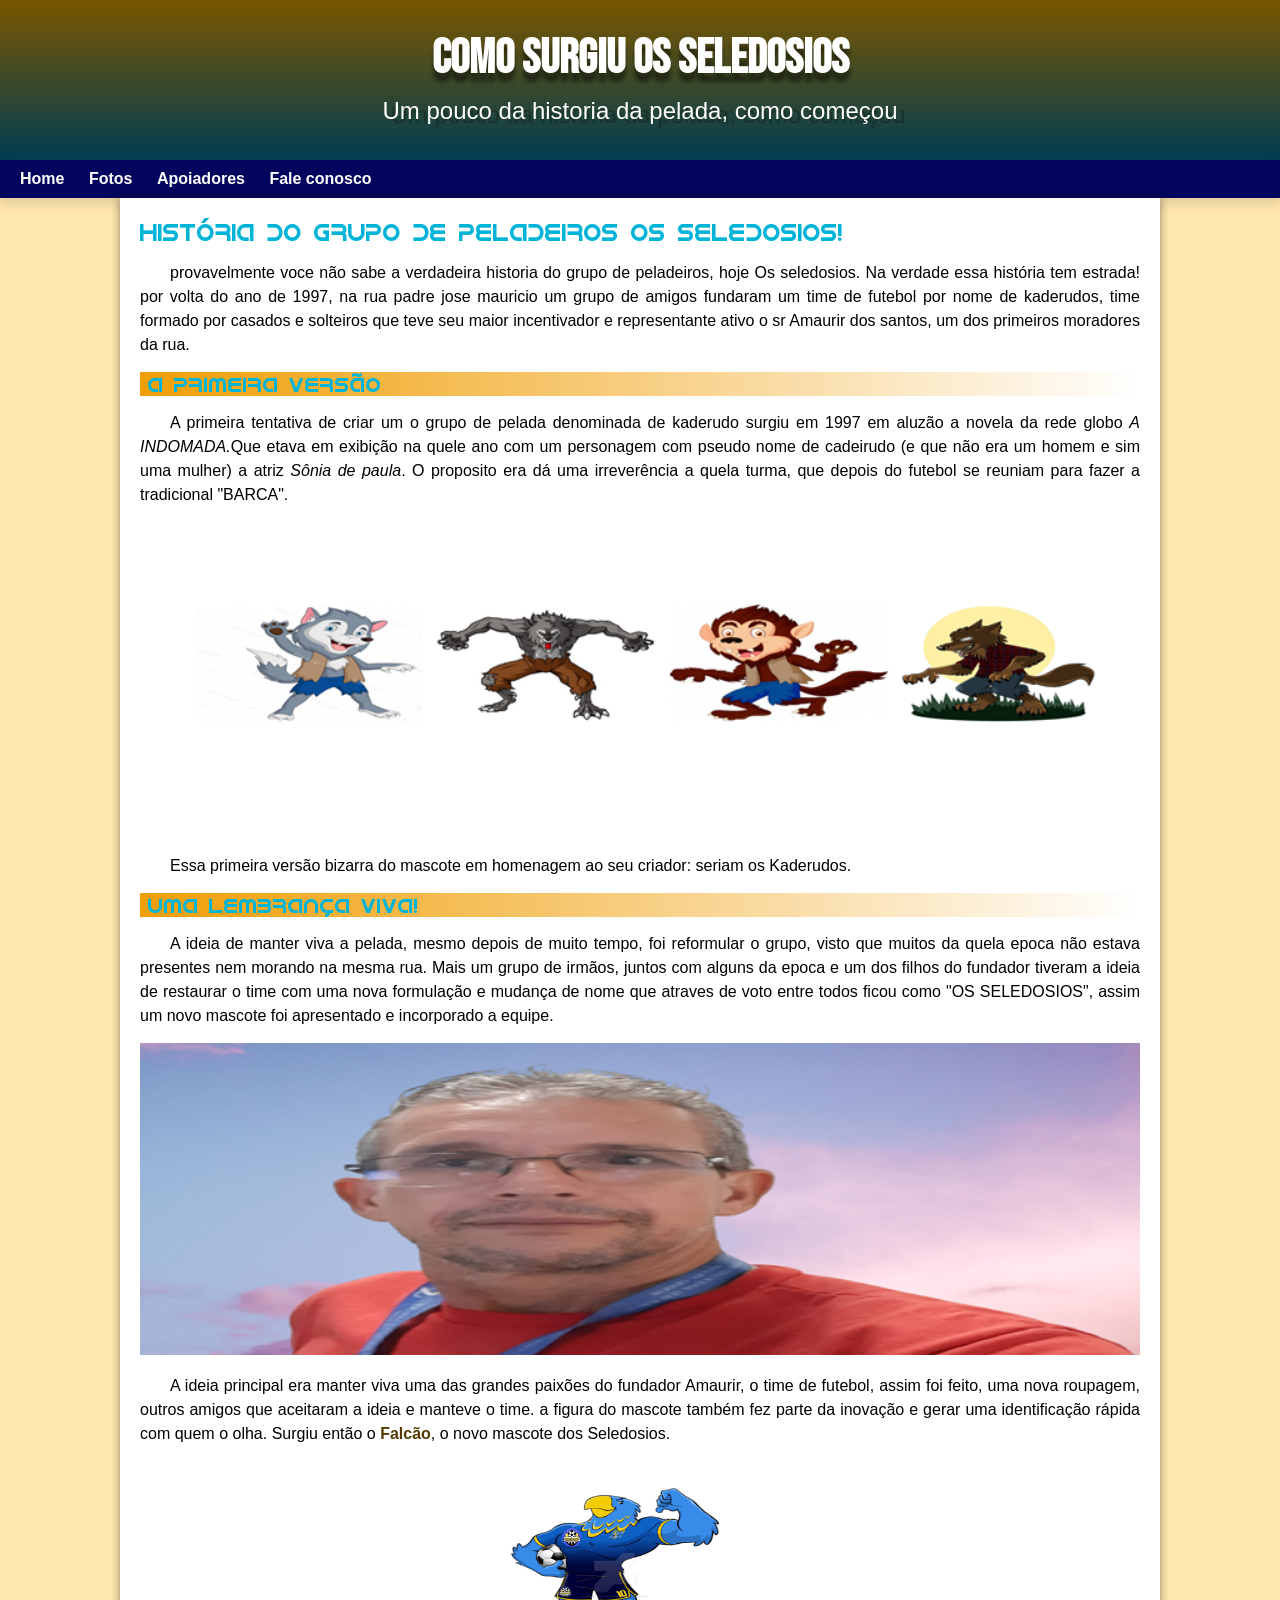
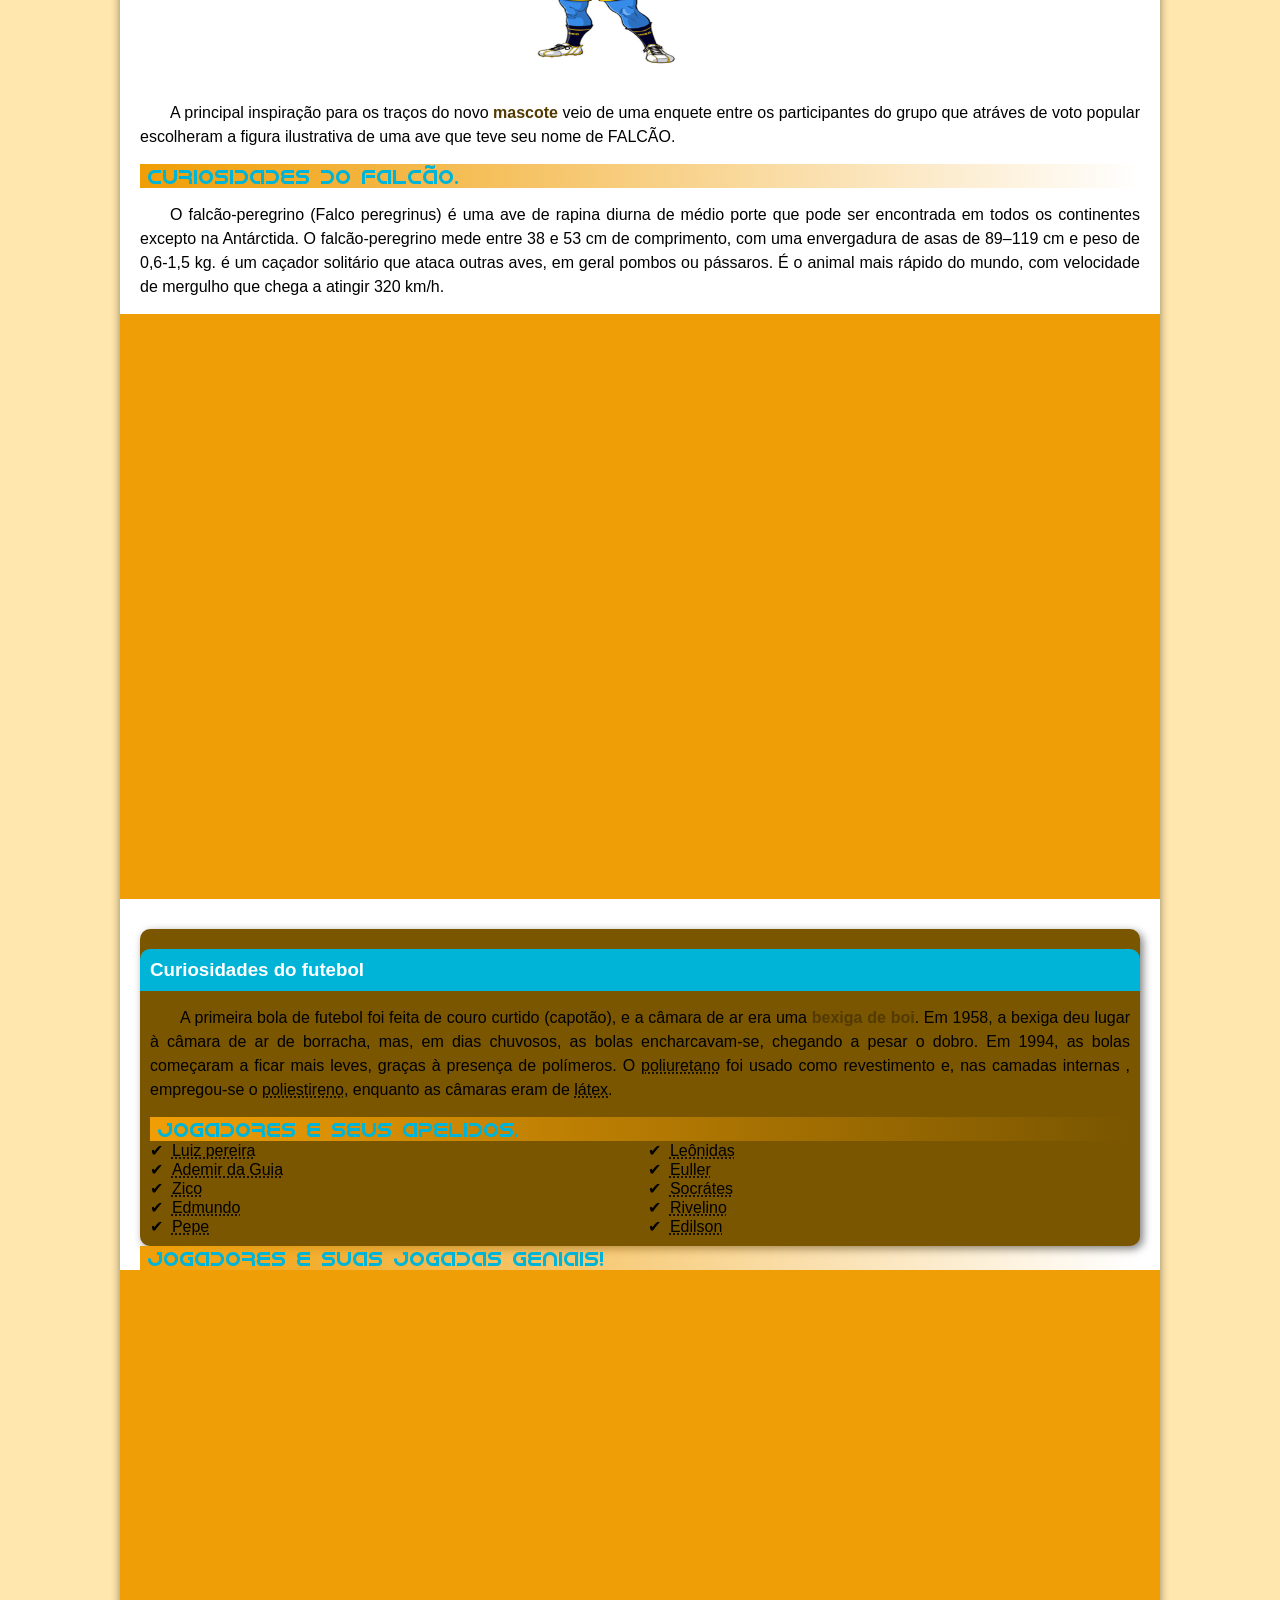
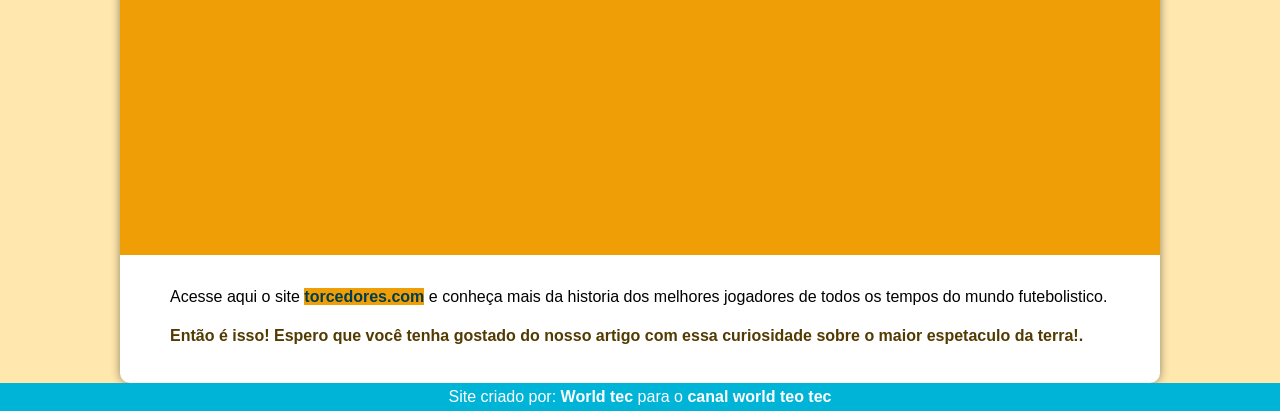
==== commit f6599b1e: "sitealterado" ====
--- a/index.html
+++ b/index.html
@@ -43,7 +43,7 @@
             
 
                 <picture>
-                    <source media="(max-width: 600px)" srcset="imagens/mascote430x500-pgn.png">
+                    <source media="(max-width: 600px)" srcset="imagens/mascote430x500-pgn.PNG">
                     <img src="imagens/mascote.png" alt="primeiro mascotes caderudo">
                 <picture>
             
--- a/estilo/style.css
+++ b/estilo/style.css
@@ -181,7 +181,8 @@
     background-color: var(--cor4);
     color: white;
     padding: 10px;
-    margin: -10px -10px 0px 0px;   
+    margin: 10px -10px 0px -10px;
+    border-radius: 10px 10px 0px 0px;   
 }
 aside ul{
     list-style-type: '\2714\00a0\00a0';
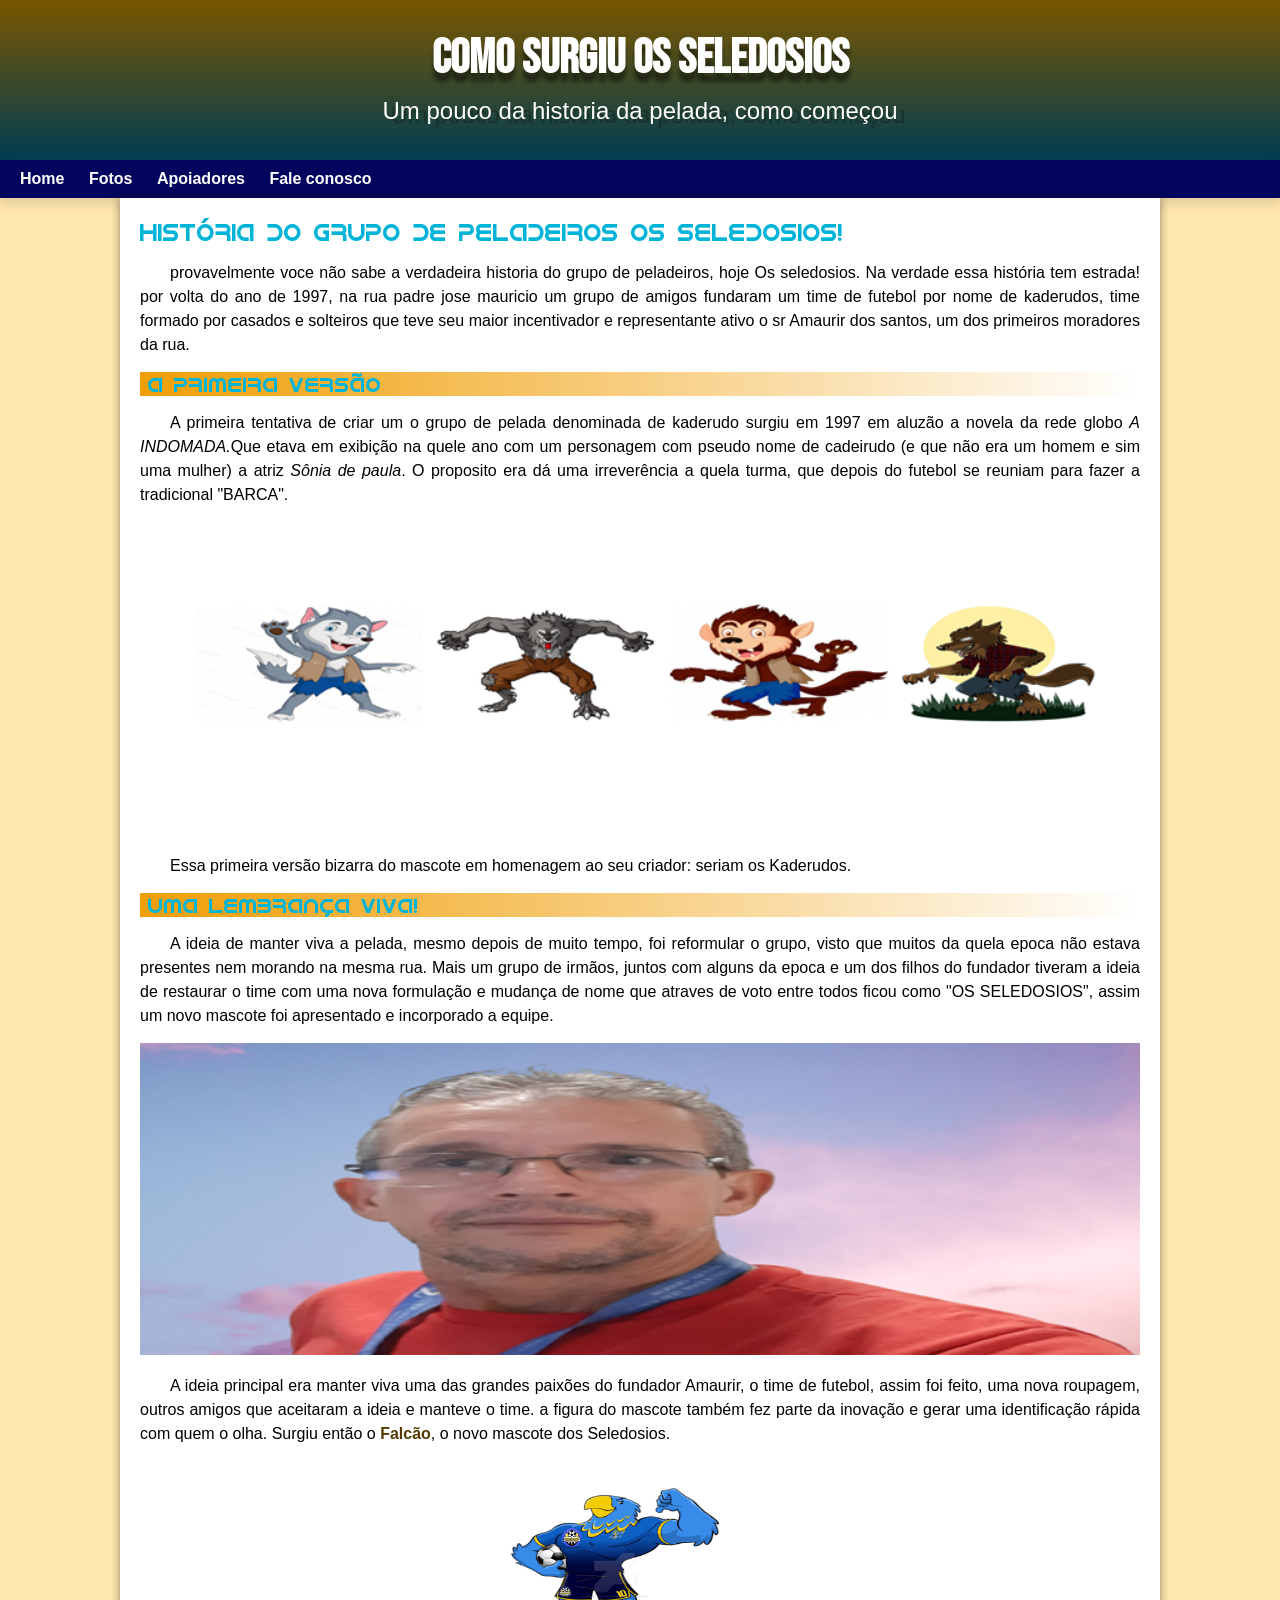
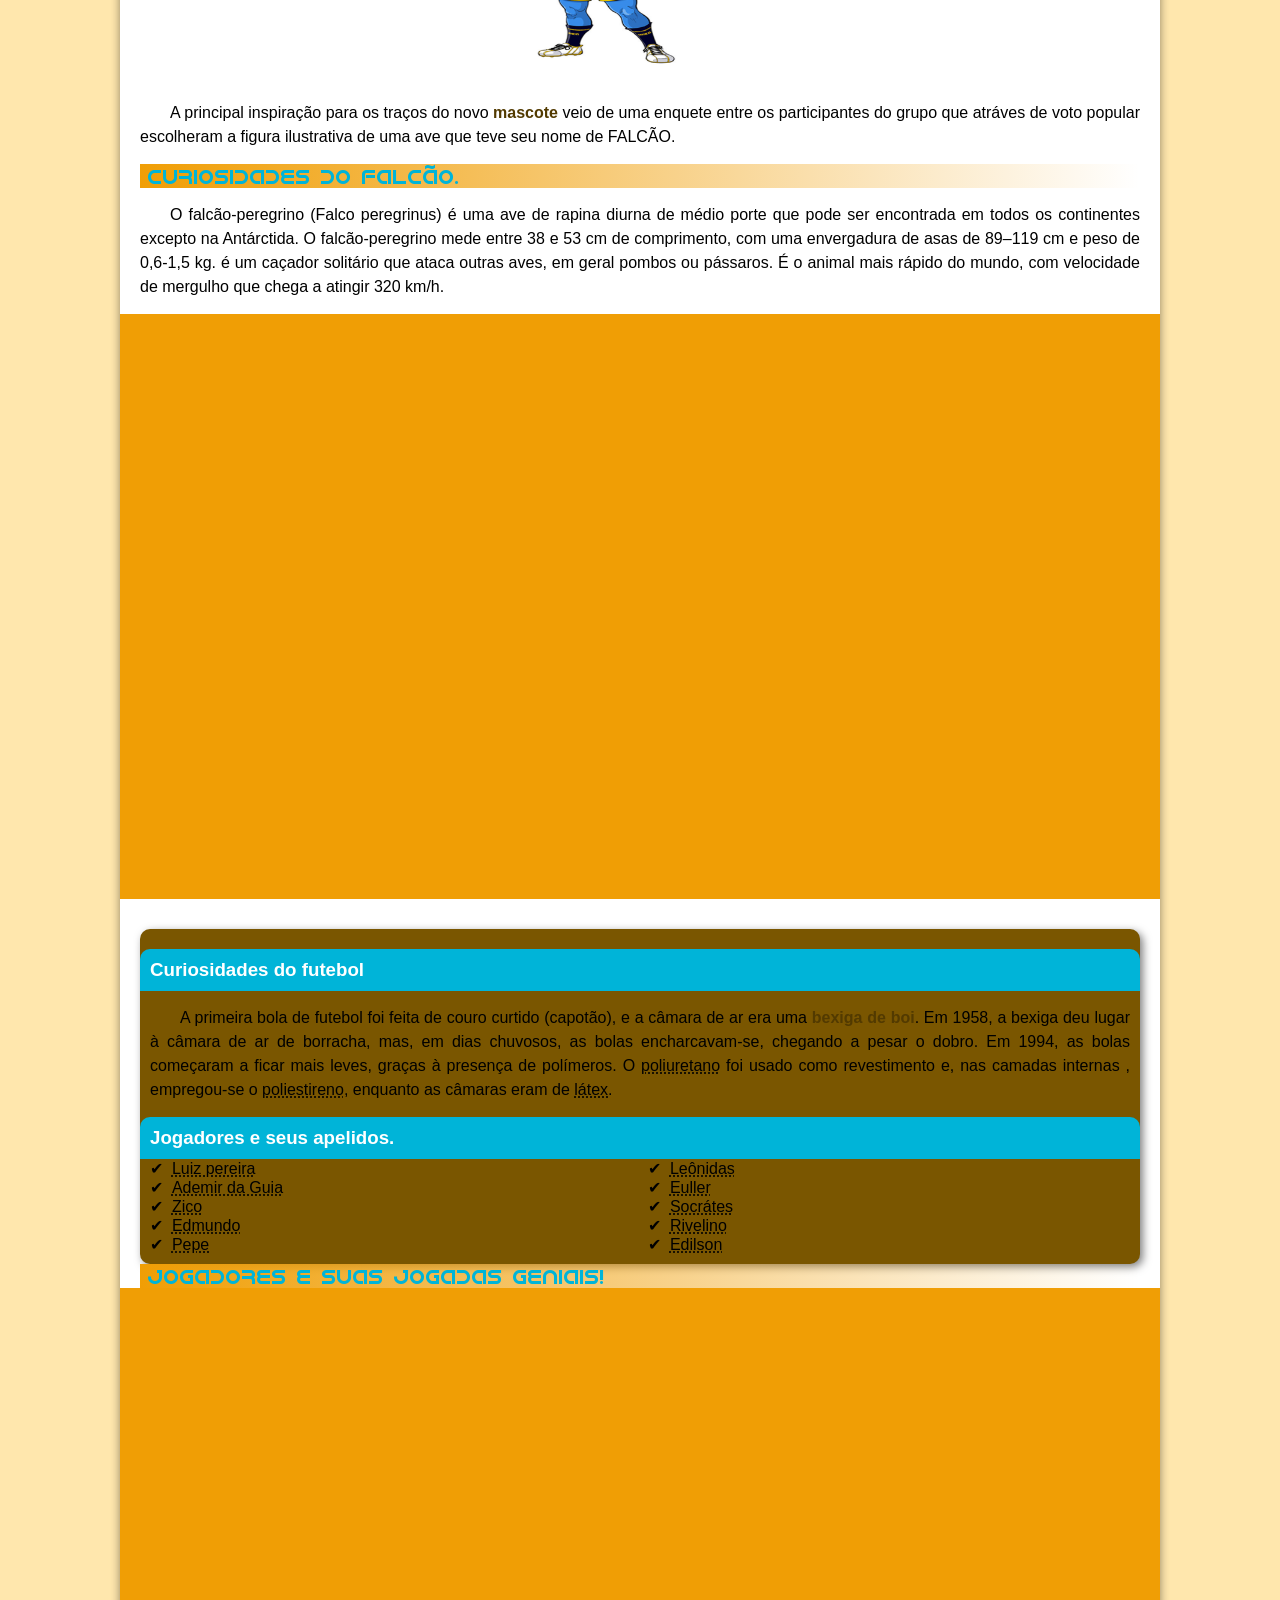
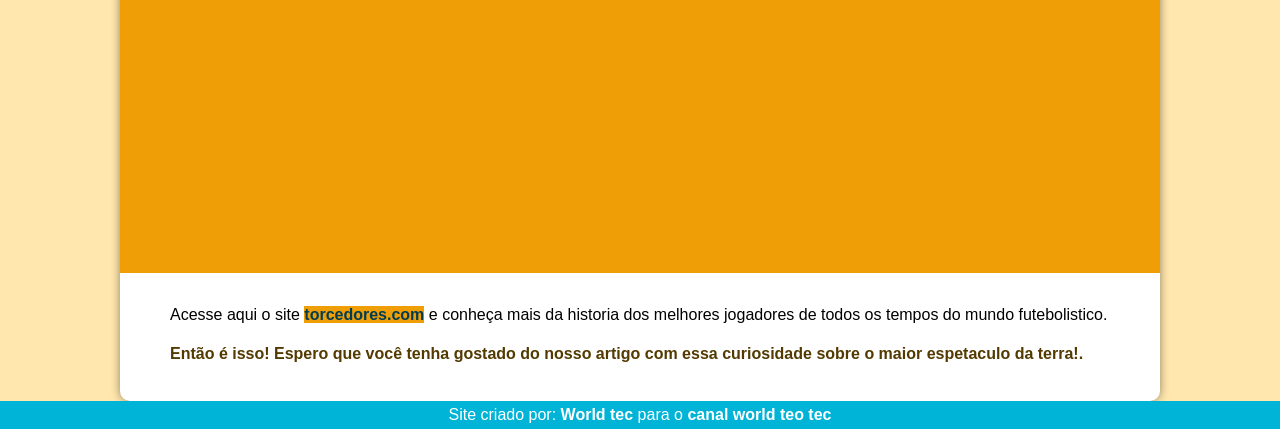
==== commit fdf15fb6: "site alterado" ====
--- a/index.html
+++ b/index.html
@@ -93,7 +93,7 @@
                 <p>
                     A primeira bola de futebol foi feita de couro curtido (capotão), e a câmara de ar era uma <strong>bexiga de boi</strong>. Em 1958, a bexiga deu lugar à câmara de ar de borracha, mas, em dias chuvosos, as bolas encharcavam-se, chegando a pesar o dobro. Em 1994, as bolas começaram a ficar mais leves, graças à presença de polímeros. O <abbr title="polímero que forma um material sólido com textura similar à espuma">poliuretano</abbr> foi usado como revestimento e, nas camadas internas , empregou-se o <abbr title="resina termoplástica dura">poliestireno</abbr>, enquanto as câmaras eram de <abbr title="dispersão estável (emulsão) de micropartículas poliméricas em meio aquoso, e pode ser natural ou sintético.">látex</abbr>.  
                 </p>
-                <h2>Jogadores e seus apelidos.</h2>
+                <h3>Jogadores e seus apelidos.</h3>
                 <ul>
                     <li><abbr title="chevrolet ">Luiz pereira</abbr></li>
                     <li><abbr title="Divino">Ademir da Guia</abbr></li>
